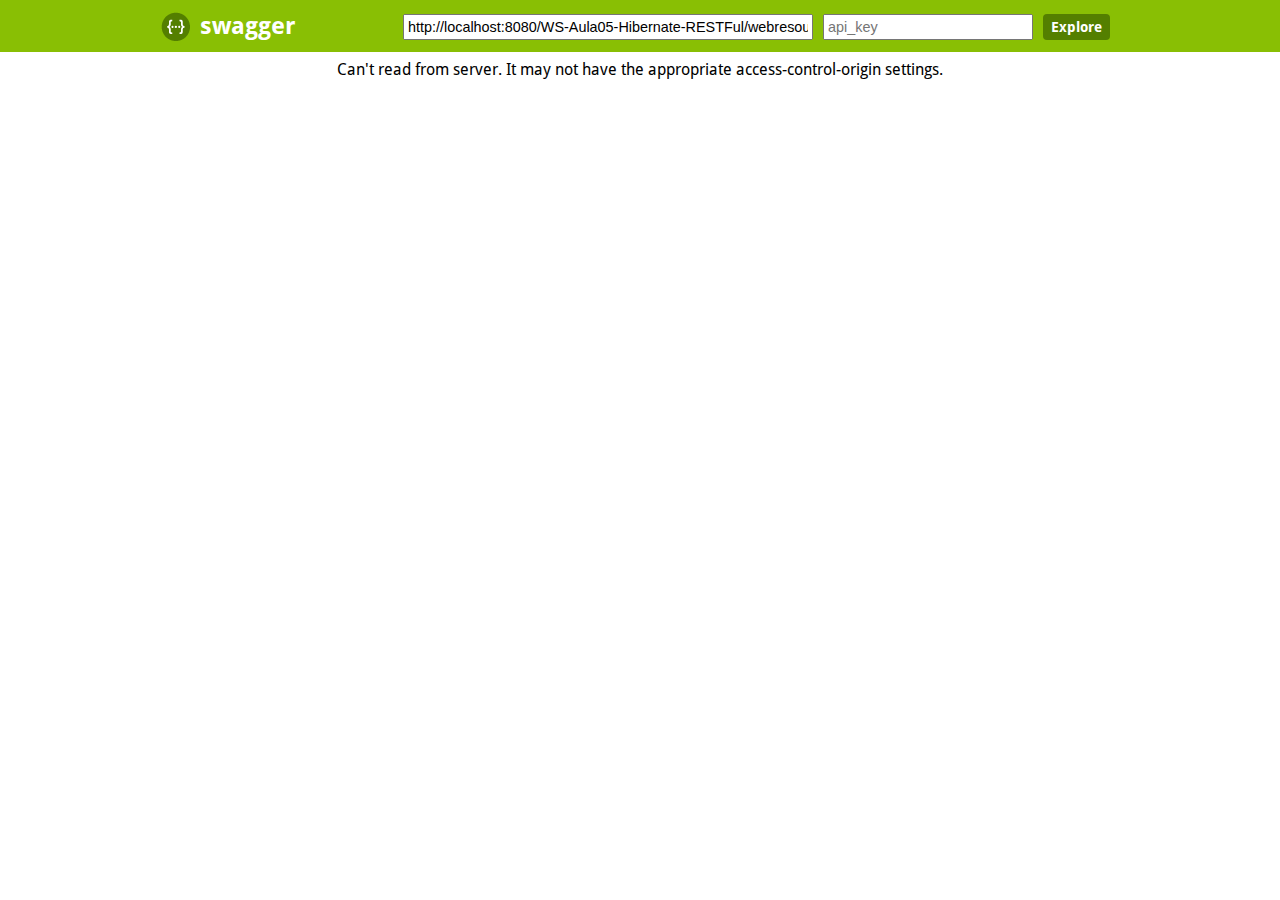
==== pswot-cloud-projects/pswot-cloud-web-swaggerui/index.html @ 50c23395 "Add Swagger UI for PSWoT project; Tests and bug resolutions for Swagger core in Glassfish 4.1." ====
<!DOCTYPE html>
<html>
<head>
  <meta charset="UTF-8">
  <title>Swagger UI</title>
  <link rel="icon" type="image/png" href="images/favicon-32x32.png" sizes="32x32" />
  <link rel="icon" type="image/png" href="images/favicon-16x16.png" sizes="16x16" />
  <link href='css/typography.css' media='screen' rel='stylesheet' type='text/css'/>
  <link href='css/reset.css' media='screen' rel='stylesheet' type='text/css'/>
  <link href='css/screen.css' media='screen' rel='stylesheet' type='text/css'/>
  <link href='css/reset.css' media='print' rel='stylesheet' type='text/css'/>
  <link href='css/print.css' media='print' rel='stylesheet' type='text/css'/>
  <script src='lib/jquery-1.8.0.min.js' type='text/javascript'></script>
  <script src='lib/jquery.slideto.min.js' type='text/javascript'></script>
  <script src='lib/jquery.wiggle.min.js' type='text/javascript'></script>
  <script src='lib/jquery.ba-bbq.min.js' type='text/javascript'></script>
  <script src='lib/handlebars-2.0.0.js' type='text/javascript'></script>
  <script src='lib/underscore-min.js' type='text/javascript'></script>
  <script src='lib/backbone-min.js' type='text/javascript'></script>
  <script src='swagger-ui.js' type='text/javascript'></script>
  <script src='lib/highlight.7.3.pack.js' type='text/javascript'></script>
  <script src='lib/jsoneditor.min.js' type='text/javascript'></script>
  <script src='lib/marked.js' type='text/javascript'></script>
  <script src='lib/swagger-oauth.js' type='text/javascript'></script>

  <!-- Some basic translations -->
  <!-- <script src='lang/translator.js' type='text/javascript'></script> -->
  <!-- <script src='lang/ru.js' type='text/javascript'></script> -->
  <!-- <script src='lang/en.js' type='text/javascript'></script> -->

  <script type="text/javascript">
    $(function () {
      var url = window.location.search.match(/url=([^&]+)/);
      if (url && url.length > 1) {
        url = decodeURIComponent(url[1]);
      } else {
        url = "http://localhost:8080/WS-Aula05-Hibernate-RESTFul/webresources/swagger.json";
      }

      // Pre load translate...
      if(window.SwaggerTranslator) {
        window.SwaggerTranslator.translate();
      }
      window.swaggerUi = new SwaggerUi({
        url: url,
        dom_id: "swagger-ui-container",
        supportedSubmitMethods: ['get', 'post', 'put', 'delete', 'patch'],
        onComplete: function(swaggerApi, swaggerUi){
          if(typeof initOAuth == "function") {
            initOAuth({
              clientId: "your-client-id",
              clientSecret: "your-client-secret-if-required",
              realm: "your-realms",
              appName: "your-app-name", 
              scopeSeparator: ",",
              additionalQueryStringParams: {}
            });
          }

          if(window.SwaggerTranslator) {
            window.SwaggerTranslator.translate();
          }

          $('pre code').each(function(i, e) {
            hljs.highlightBlock(e)
          });

          addApiKeyAuthorization();
        },
        onFailure: function(data) {
          log("Unable to Load SwaggerUI");
        },
        docExpansion: "none",
        jsonEditor: false,
        apisSorter: "alpha",
        defaultModelRendering: 'schema',
        showRequestHeaders: false
      });

      function addApiKeyAuthorization(){
        var key = encodeURIComponent($('#input_apiKey')[0].value);
        if(key && key.trim() != "") {
            var apiKeyAuth = new SwaggerClient.ApiKeyAuthorization("api_key", key, "query");
            window.swaggerUi.api.clientAuthorizations.add("api_key", apiKeyAuth);
            log("added key " + key);
        }
      }

      $('#input_apiKey').change(addApiKeyAuthorization);

      // if you have an apiKey you would like to pre-populate on the page for demonstration purposes...
      /*
        var apiKey = "myApiKeyXXXX123456789";
        $('#input_apiKey').val(apiKey);
      */

      window.swaggerUi.load();

      function log() {
        if ('console' in window) {
          console.log.apply(console, arguments);
        }
      }
  });
  </script>
</head>

<body class="swagger-section">
<div id='header'>
  <div class="swagger-ui-wrap">
    <a id="logo" href="http://swagger.io">swagger</a>
    <form id='api_selector'>
      <div class='input'><input placeholder="http://example.com/api" id="input_baseUrl" name="baseUrl" type="text"/></div>
      <div class='input'><input placeholder="api_key" id="input_apiKey" name="apiKey" type="text"/></div>
      <div class='input'><a id="explore" href="#" data-sw-translate>Explore</a></div>
    </form>
  </div>
</div>

<div id="message-bar" class="swagger-ui-wrap" data-sw-translate>&nbsp;</div>
<div id="swagger-ui-container" class="swagger-ui-wrap"></div>
</body>
</html>
---- pswot-cloud-projects/pswot-cloud-web-swaggerui/css/typography.css ----
/* Google Font's Droid Sans */
@font-face {
  font-family: 'Droid Sans';
  font-style: normal;
  font-weight: 400;
  src: local('Droid Sans'), local('DroidSans'), url('../fonts/DroidSans.ttf') format('truetype');
}
/* Google Font's Droid Sans Bold */
@font-face {
  font-family: 'Droid Sans';
  font-style: normal;
  font-weight: 700;
  src: local('Droid Sans Bold'), local('DroidSans-Bold'), url('../fonts/DroidSans-Bold.ttf') format('truetype');
}
---- pswot-cloud-projects/pswot-cloud-web-swaggerui/css/screen.css ----
/* Original style from softwaremaniacs.org (c) Ivan Sagalaev <Maniac@SoftwareManiacs.Org> */
.swagger-section pre code {
  display: block;
  padding: 0.5em;
  background: #F0F0F0;
}
.swagger-section pre code,
.swagger-section pre .subst,
.swagger-section pre .tag .title,
.swagger-section pre .lisp .title,
.swagger-section pre .clojure .built_in,
.swagger-section pre .nginx .title {
  color: black;
}
.swagger-section pre .string,
.swagger-section pre .title,
.swagger-section pre .constant,
.swagger-section pre .parent,
.swagger-section pre .tag .value,
.swagger-section pre .rules .value,
.swagger-section pre .rules .value .number,
.swagger-section pre .preprocessor,
.swagger-section pre .ruby .symbol,
.swagger-section pre .ruby .symbol .string,
.swagger-section pre .aggregate,
.swagger-section pre .template_tag,
.swagger-section pre .django .variable,
.swagger-section pre .smalltalk .class,
.swagger-section pre .addition,
.swagger-section pre .flow,
.swagger-section pre .stream,
.swagger-section pre .bash .variable,
.swagger-section pre .apache .tag,
.swagger-section pre .apache .cbracket,
.swagger-section pre .tex .command,
.swagger-section pre .tex .special,
.swagger-section pre .erlang_repl .function_or_atom,
.swagger-section pre .markdown .header {
  color: #800;
}
.swagger-section pre .comment,
.swagger-section pre .annotation,
.swagger-section pre .template_comment,
.swagger-section pre .diff .header,
.swagger-section pre .chunk,
.swagger-section pre .markdown .blockquote {
  color: #888;
}
.swagger-section pre .number,
.swagger-section pre .date,
.swagger-section pre .regexp,
.swagger-section pre .literal,
.swagger-section pre .smalltalk .symbol,
.swagger-section pre .smalltalk .char,
.swagger-section pre .go .constant,
.swagger-section pre .change,
.swagger-section pre .markdown .bullet,
.swagger-section pre .markdown .link_url {
  color: #080;
}
.swagger-section pre .label,
.swagger-section pre .javadoc,
.swagger-section pre .ruby .string,
.swagger-section pre .decorator,
.swagger-section pre .filter .argument,
.swagger-section pre .localvars,
.swagger-section pre .array,
.swagger-section pre .attr_selector,
.swagger-section pre .important,
.swagger-section pre .pseudo,
.swagger-section pre .pi,
.swagger-section pre .doctype,
.swagger-section pre .deletion,
.swagger-section pre .envvar,
.swagger-section pre .shebang,
.swagger-section pre .apache .sqbracket,
.swagger-section pre .nginx .built_in,
.swagger-section pre .tex .formula,
.swagger-section pre .erlang_repl .reserved,
.swagger-section pre .prompt,
.swagger-section pre .markdown .link_label,
.swagger-section pre .vhdl .attribute,
.swagger-section pre .clojure .attribute,
.swagger-section pre .coffeescript .property {
  color: #8888ff;
}
.swagger-section pre .keyword,
.swagger-section pre .id,
.swagger-section pre .phpdoc,
.swagger-section pre .title,
.swagger-section pre .built_in,
.swagger-section pre .aggregate,
.swagger-section pre .css .tag,
.swagger-section pre .javadoctag,
.swagger-section pre .phpdoc,
.swagger-section pre .yardoctag,
.swagger-section pre .smalltalk .class,
.swagger-section pre .winutils,
.swagger-section pre .bash .variable,
.swagger-section pre .apache .tag,
.swagger-section pre .go .typename,
.swagger-section pre .tex .command,
.swagger-section pre .markdown .strong,
.swagger-section pre .request,
.swagger-section pre .status {
  font-weight: bold;
}
.swagger-section pre .markdown .emphasis {
  font-style: italic;
}
.swagger-section pre .nginx .built_in {
  font-weight: normal;
}
.swagger-section pre .coffeescript .javascript,
.swagger-section pre .javascript .xml,
.swagger-section pre .tex .formula,
.swagger-section pre .xml .javascript,
.swagger-section pre .xml .vbscript,
.swagger-section pre .xml .css,
.swagger-section pre .xml .cdata {
  opacity: 0.5;
}
.swagger-section .swagger-ui-wrap {
  line-height: 1;
  font-family: "Droid Sans", sans-serif;
  max-width: 960px;
  margin-left: auto;
  margin-right: auto;
  /* JSONEditor specific styling */
}
.swagger-section .swagger-ui-wrap b,
.swagger-section .swagger-ui-wrap strong {
  font-family: "Droid Sans", sans-serif;
  font-weight: bold;
}
.swagger-section .swagger-ui-wrap q,
.swagger-section .swagger-ui-wrap blockquote {
  quotes: none;
}
.swagger-section .swagger-ui-wrap p {
  line-height: 1.4em;
  padding: 0 0 10px;
  color: #333333;
}
.swagger-section .swagger-ui-wrap q:before,
.swagger-section .swagger-ui-wrap q:after,
.swagger-section .swagger-ui-wrap blockquote:before,
.swagger-section .swagger-ui-wrap blockquote:after {
  content: none;
}
.swagger-section .swagger-ui-wrap .heading_with_menu h1,
.swagger-section .swagger-ui-wrap .heading_with_menu h2,
.swagger-section .swagger-ui-wrap .heading_with_menu h3,
.swagger-section .swagger-ui-wrap .heading_with_menu h4,
.swagger-section .swagger-ui-wrap .heading_with_menu h5,
.swagger-section .swagger-ui-wrap .heading_with_menu h6 {
  display: block;
  clear: none;
  float: left;
  -moz-box-sizing: border-box;
  -webkit-box-sizing: border-box;
  -ms-box-sizing: border-box;
  box-sizing: border-box;
  width: 60%;
}
.swagger-section .swagger-ui-wrap table {
  border-collapse: collapse;
  border-spacing: 0;
}
.swagger-section .swagger-ui-wrap table thead tr th {
  padding: 5px;
  font-size: 0.9em;
  color: #666666;
  border-bottom: 1px solid #999999;
}
.swagger-section .swagger-ui-wrap table tbody tr:last-child td {
  border-bottom: none;
}
.swagger-section .swagger-ui-wrap table tbody tr.offset {
  background-color: #f0f0f0;
}
.swagger-section .swagger-ui-wrap table tbody tr td {
  padding: 6px;
  font-size: 0.9em;
  border-bottom: 1px solid #cccccc;
  vertical-align: top;
  line-height: 1.3em;
}
.swagger-section .swagger-ui-wrap ol {
  margin: 0px 0 10px;
  padding: 0 0 0 18px;
  list-style-type: decimal;
}
.swagger-section .swagger-ui-wrap ol li {
  padding: 5px 0px;
  font-size: 0.9em;
  color: #333333;
}
.swagger-section .swagger-ui-wrap ol,
.swagger-section .swagger-ui-wrap ul {
  list-style: none;
}
.swagger-section .swagger-ui-wrap h1 a,
.swagger-section .swagger-ui-wrap h2 a,
.swagger-section .swagger-ui-wrap h3 a,
.swagger-section .swagger-ui-wrap h4 a,
.swagger-section .swagger-ui-wrap h5 a,
.swagger-section .swagger-ui-wrap h6 a {
  text-decoration: none;
}
.swagger-section .swagger-ui-wrap h1 a:hover,
.swagger-section .swagger-ui-wrap h2 a:hover,
.swagger-section .swagger-ui-wrap h3 a:hover,
.swagger-section .swagger-ui-wrap h4 a:hover,
.swagger-section .swagger-ui-wrap h5 a:hover,
.swagger-section .swagger-ui-wrap h6 a:hover {
  text-decoration: underline;
}
.swagger-section .swagger-ui-wrap h1 span.divider,
.swagger-section .swagger-ui-wrap h2 span.divider,
.swagger-section .swagger-ui-wrap h3 span.divider,
.swagger-section .swagger-ui-wrap h4 span.divider,
.swagger-section .swagger-ui-wrap h5 span.divider,
.swagger-section .swagger-ui-wrap h6 span.divider {
  color: #aaaaaa;
}
.swagger-section .swagger-ui-wrap a {
  color: #547f00;
}
.swagger-section .swagger-ui-wrap a img {
  border: none;
}
.swagger-section .swagger-ui-wrap article,
.swagger-section .swagger-ui-wrap aside,
.swagger-section .swagger-ui-wrap details,
.swagger-section .swagger-ui-wrap figcaption,
.swagger-section .swagger-ui-wrap figure,
.swagger-section .swagger-ui-wrap footer,
.swagger-section .swagger-ui-wrap header,
.swagger-section .swagger-ui-wrap hgroup,
.swagger-section .swagger-ui-wrap menu,
.swagger-section .swagger-ui-wrap nav,
.swagger-section .swagger-ui-wrap section,
.swagger-section .swagger-ui-wrap summary {
  display: block;
}
.swagger-section .swagger-ui-wrap pre {
  font-family: "Anonymous Pro", "Menlo", "Consolas", "Bitstream Vera Sans Mono", "Courier New", monospace;
  background-color: #fcf6db;
  border: 1px solid #e5e0c6;
  padding: 10px;
}
.swagger-section .swagger-ui-wrap pre code {
  line-height: 1.6em;
  background: none;
}
.swagger-section .swagger-ui-wrap .content > .content-type > div > label {
  clear: both;
  display: block;
  color: #0F6AB4;
  font-size: 1.1em;
  margin: 0;
  padding: 15px 0 5px;
}
.swagger-section .swagger-ui-wrap .content pre {
  font-size: 12px;
  margin-top: 5px;
  padding: 5px;
}
.swagger-section .swagger-ui-wrap .icon-btn {
  cursor: pointer;
}
.swagger-section .swagger-ui-wrap .info_title {
  padding-bottom: 10px;
  font-weight: bold;
  font-size: 25px;
}
.swagger-section .swagger-ui-wrap .footer {
  margin-top: 20px;
}
.swagger-section .swagger-ui-wrap p.big,
.swagger-section .swagger-ui-wrap div.big p {
  font-size: 1em;
  margin-bottom: 10px;
}
.swagger-section .swagger-ui-wrap form.fullwidth ol li.string input,
.swagger-section .swagger-ui-wrap form.fullwidth ol li.url input,
.swagger-section .swagger-ui-wrap form.fullwidth ol li.text textarea,
.swagger-section .swagger-ui-wrap form.fullwidth ol li.numeric input {
  width: 500px !important;
}
.swagger-section .swagger-ui-wrap .info_license {
  padding-bottom: 5px;
}
.swagger-section .swagger-ui-wrap .info_tos {
  padding-bottom: 5px;
}
.swagger-section .swagger-ui-wrap .message-fail {
  color: #cc0000;
}
.swagger-section .swagger-ui-wrap .info_url {
  padding-bottom: 5px;
}
.swagger-section .swagger-ui-wrap .info_email {
  padding-bottom: 5px;
}
.swagger-section .swagger-ui-wrap .info_name {
  padding-bottom: 5px;
}
.swagger-section .swagger-ui-wrap .info_description {
  padding-bottom: 10px;
  font-size: 15px;
}
.swagger-section .swagger-ui-wrap .markdown ol li,
.swagger-section .swagger-ui-wrap .markdown ul li {
  padding: 3px 0px;
  line-height: 1.4em;
  color: #333333;
}
.swagger-section .swagger-ui-wrap form.formtastic fieldset.inputs ol li.string input,
.swagger-section .swagger-ui-wrap form.formtastic fieldset.inputs ol li.url input,
.swagger-section .swagger-ui-wrap form.formtastic fieldset.inputs ol li.numeric input {
  display: block;
  padding: 4px;
  width: auto;
  clear: both;
}
.swagger-section .swagger-ui-wrap form.formtastic fieldset.inputs ol li.string input.title,
.swagger-section .swagger-ui-wrap form.formtastic fieldset.inputs ol li.url input.title,
.swagger-section .swagger-ui-wrap form.formtastic fieldset.inputs ol li.numeric input.title {
  font-size: 1.3em;
}
.swagger-section .swagger-ui-wrap table.fullwidth {
  width: 100%;
}
.swagger-section .swagger-ui-wrap .model-signature {
  font-family: "Droid Sans", sans-serif;
  font-size: 1em;
  line-height: 1.5em;
}
.swagger-section .swagger-ui-wrap .model-signature .signature-nav a {
  text-decoration: none;
  color: #AAA;
}
.swagger-section .swagger-ui-wrap .model-signature .signature-nav a:hover {
  text-decoration: underline;
  color: black;
}
.swagger-section .swagger-ui-wrap .model-signature .signature-nav .selected {
  color: black;
  text-decoration: none;
}
.swagger-section .swagger-ui-wrap .model-signature .propType {
  color: #5555aa;
}
.swagger-section .swagger-ui-wrap .model-signature pre:hover {
  background-color: #ffffdd;
}
.swagger-section .swagger-ui-wrap .model-signature pre {
  font-size: .85em;
  line-height: 1.2em;
  overflow: auto;
  max-height: 200px;
  cursor: pointer;
}
.swagger-section .swagger-ui-wrap .model-signature ul.signature-nav {
  display: block;
  margin: 0;
  padding: 0;
}
.swagger-section .swagger-ui-wrap .model-signature ul.signature-nav li:last-child {
  padding-right: 0;
  border-right: none;
}
.swagger-section .swagger-ui-wrap .model-signature ul.signature-nav li {
  float: left;
  margin: 0 5px 5px 0;
  padding: 2px 5px 2px 0;
  border-right: 1px solid #ddd;
}
.swagger-section .swagger-ui-wrap .model-signature .propOpt {
  color: #555;
}
.swagger-section .swagger-ui-wrap .model-signature .snippet small {
  font-size: 0.75em;
}
.swagger-section .swagger-ui-wrap .model-signature .propOptKey {
  font-style: italic;
}
.swagger-section .swagger-ui-wrap .model-signature .description .strong {
  font-weight: bold;
  color: #000;
  font-size: .9em;
}
.swagger-section .swagger-ui-wrap .model-signature .description div {
  font-size: 0.9em;
  line-height: 1.5em;
  margin-left: 1em;
}
.swagger-section .swagger-ui-wrap .model-signature .description .stronger {
  font-weight: bold;
  color: #000;
}
.swagger-section .swagger-ui-wrap .model-signature .description .propWrap .optionsWrapper {
  border-spacing: 0;
  position: absolute;
  background-color: #ffffff;
  border: 1px solid #bbbbbb;
  display: none;
  font-size: 11px;
  max-width: 400px;
  line-height: 30px;
  color: black;
  padding: 5px;
  margin-left: 10px;
}
.swagger-section .swagger-ui-wrap .model-signature .description .propWrap .optionsWrapper th {
  text-align: center;
  background-color: #eeeeee;
  border: 1px solid #bbbbbb;
  font-size: 11px;
  color: #666666;
  font-weight: bold;
  padding: 5px;
  line-height: 15px;
}
.swagger-section .swagger-ui-wrap .model-signature .description .propWrap .optionsWrapper .optionName {
  font-weight: bold;
}
.swagger-section .swagger-ui-wrap .model-signature .description .propDesc.markdown > p:first-child,
.swagger-section .swagger-ui-wrap .model-signature .description .propDesc.markdown > p:last-child {
  display: inline;
}
.swagger-section .swagger-ui-wrap .model-signature .description .propDesc.markdown > p:not(:first-child):before {
  display: block;
  content: '';
}
.swagger-section .swagger-ui-wrap .model-signature .description span:last-of-type.propDesc.markdown > p:only-child {
  margin-right: -3px;
}
.swagger-section .swagger-ui-wrap .model-signature .propName {
  font-weight: bold;
}
.swagger-section .swagger-ui-wrap .model-signature .signature-container {
  clear: both;
}
.swagger-section .swagger-ui-wrap .body-textarea {
  width: 300px;
  height: 100px;
  border: 1px solid #aaa;
}
.swagger-section .swagger-ui-wrap .markdown p code,
.swagger-section .swagger-ui-wrap .markdown li code {
  font-family: "Anonymous Pro", "Menlo", "Consolas", "Bitstream Vera Sans Mono", "Courier New", monospace;
  background-color: #f0f0f0;
  color: black;
  padding: 1px 3px;
}
.swagger-section .swagger-ui-wrap .required {
  font-weight: bold;
}
.swagger-section .swagger-ui-wrap .editor_holder {
  font-family: "Anonymous Pro", "Menlo", "Consolas", "Bitstream Vera Sans Mono", "Courier New", monospace;
  font-size: 0.9em;
}
.swagger-section .swagger-ui-wrap .editor_holder label {
  font-weight: normal!important;
  /* JSONEditor uses bold by default for all labels, we revert that back to normal to not give the impression that by default fields are required */
}
.swagger-section .swagger-ui-wrap .editor_holder label.required {
  font-weight: bold!important;
}
.swagger-section .swagger-ui-wrap input.parameter {
  width: 300px;
  border: 1px solid #aaa;
}
.swagger-section .swagger-ui-wrap h1 {
  color: black;
  font-size: 1.5em;
  line-height: 1.3em;
  padding: 10px 0 10px 0;
  font-family: "Droid Sans", sans-serif;
  font-weight: bold;
}
.swagger-section .swagger-ui-wrap .heading_with_menu {
  float: none;
  clear: both;
  overflow: hidden;
  display: block;
}
.swagger-section .swagger-ui-wrap .heading_with_menu ul {
  display: block;
  clear: none;
  float: right;
  -moz-box-sizing: border-box;
  -webkit-box-sizing: border-box;
  -ms-box-sizing: border-box;
  box-sizing: border-box;
  margin-top: 10px;
}
.swagger-section .swagger-ui-wrap h2 {
  color: black;
  font-size: 1.3em;
  padding: 10px 0 10px 0;
}
.swagger-section .swagger-ui-wrap h2 a {
  color: black;
}
.swagger-section .swagger-ui-wrap h2 span.sub {
  font-size: 0.7em;
  color: #999999;
  font-style: italic;
}
.swagger-section .swagger-ui-wrap h2 span.sub a {
  color: #777777;
}
.swagger-section .swagger-ui-wrap span.weak {
  color: #666666;
}
.swagger-section .swagger-ui-wrap .message-success {
  color: #89BF04;
}
.swagger-section .swagger-ui-wrap caption,
.swagger-section .swagger-ui-wrap th,
.swagger-section .swagger-ui-wrap td {
  text-align: left;
  font-weight: normal;
  vertical-align: middle;
}
.swagger-section .swagger-ui-wrap .code {
  font-family: "Anonymous Pro", "Menlo", "Consolas", "Bitstream Vera Sans Mono", "Courier New", monospace;
}
.swagger-section .swagger-ui-wrap form.formtastic fieldset.inputs ol li.text textarea {
  font-family: "Droid Sans", sans-serif;
  height: 250px;
  padding: 4px;
  display: block;
  clear: both;
}
.swagger-section .swagger-ui-wrap form.formtastic fieldset.inputs ol li.select select {
  display: block;
  clear: both;
}
.swagger-section .swagger-ui-wrap form.formtastic fieldset.inputs ol li.boolean {
  float: none;
  clear: both;
  overflow: hidden;
  display: block;
}
.swagger-section .swagger-ui-wrap form.formtastic fieldset.inputs ol li.boolean label {
  display: block;
  float: left;
  clear: none;
  margin: 0;
  padding: 0;
}
.swagger-section .swagger-ui-wrap form.formtastic fieldset.inputs ol li.boolean input {
  display: block;
  float: left;
  clear: none;
  margin: 0 5px 0 0;
}
.swagger-section .swagger-ui-wrap form.formtastic fieldset.inputs ol li.required label {
  color: black;
}
.swagger-section .swagger-ui-wrap form.formtastic fieldset.inputs ol li label {
  display: block;
  clear: both;
  width: auto;
  padding: 0 0 3px;
  color: #666666;
}
.swagger-section .swagger-ui-wrap form.formtastic fieldset.inputs ol li label abbr {
  padding-left: 3px;
  color: #888888;
}
.swagger-section .swagger-ui-wrap form.formtastic fieldset.inputs ol li p.inline-hints {
  margin-left: 0;
  font-style: italic;
  font-size: 0.9em;
  margin: 0;
}
.swagger-section .swagger-ui-wrap form.formtastic fieldset.buttons {
  margin: 0;
  padding: 0;
}
.swagger-section .swagger-ui-wrap span.blank,
.swagger-section .swagger-ui-wrap span.empty {
  color: #888888;
  font-style: italic;
}
.swagger-section .swagger-ui-wrap .markdown h3 {
  color: #547f00;
}
.swagger-section .swagger-ui-wrap .markdown h4 {
  color: #666666;
}
.swagger-section .swagger-ui-wrap .markdown pre {
  font-family: "Anonymous Pro", "Menlo", "Consolas", "Bitstream Vera Sans Mono", "Courier New", monospace;
  background-color: #fcf6db;
  border: 1px solid #e5e0c6;
  padding: 10px;
  margin: 0 0 10px 0;
}
.swagger-section .swagger-ui-wrap .markdown pre code {
  line-height: 1.6em;
}
.swagger-section .swagger-ui-wrap div.gist {
  margin: 20px 0 25px 0 !important;
}
.swagger-section .swagger-ui-wrap ul#resources {
  font-family: "Droid Sans", sans-serif;
  font-size: 0.9em;
}
.swagger-section .swagger-ui-wrap ul#resources li.resource {
  border-bottom: 1px solid #dddddd;
}
.swagger-section .swagger-ui-wrap ul#resources li.resource:hover div.heading h2 a,
.swagger-section .swagger-ui-wrap ul#resources li.resource.active div.heading h2 a {
  color: black;
}
.swagger-section .swagger-ui-wrap ul#resources li.resource:hover div.heading ul.options li a,
.swagger-section .swagger-ui-wrap ul#resources li.resource.active div.heading ul.options li a {
  color: #555555;
}
.swagger-section .swagger-ui-wrap ul#resources li.resource:last-child {
  border-bottom: none;
}
.swagger-section .swagger-ui-wrap ul#resources li.resource div.heading {
  border: 1px solid transparent;
  float: none;
  clear: both;
  overflow: hidden;
  display: block;
}
.swagger-section .swagger-ui-wrap ul#resources li.resource div.heading ul.options {
  overflow: hidden;
  padding: 0;
  display: block;
  clear: none;
  float: right;
  margin: 14px 10px 0 0;
}
.swagger-section .swagger-ui-wrap ul#resources li.resource div.heading ul.options li {
  float: left;
  clear: none;
  margin: 0;
  padding: 2px 10px;
  border-right: 1px solid #dddddd;
  color: #666666;
  font-size: 0.9em;
}
.swagger-section .swagger-ui-wrap ul#resources li.resource div.heading ul.options li a {
  color: #aaaaaa;
  text-decoration: none;
}
.swagger-section .swagger-ui-wrap ul#resources li.resource div.heading ul.options li a:hover {
  text-decoration: underline;
  color: black;
}
.swagger-section .swagger-ui-wrap ul#resources li.resource div.heading ul.options li a:hover,
.swagger-section .swagger-ui-wrap ul#resources li.resource div.heading ul.options li a:active,
.swagger-section .swagger-ui-wrap ul#resources li.resource div.heading ul.options li a.active {
  text-decoration: underline;
}
.swagger-section .swagger-ui-wrap ul#resources li.resource div.heading ul.options li:first-child,
.swagger-section .swagger-ui-wrap ul#resources li.resource div.heading ul.options li.first {
  padding-left: 0;
}
.swagger-section .swagger-ui-wrap ul#resources li.resource div.heading ul.options li:last-child,
.swagger-section .swagger-ui-wrap ul#resources li.resource div.heading ul.options li.last {
  padding-right: 0;
  border-right: none;
}
.swagger-section .swagger-ui-wrap ul#resources li.resource div.heading ul.options:first-child,
.swagger-section .swagger-ui-wrap ul#resources li.resource div.heading ul.options.first {
  padding-left: 0;
}
.swagger-section .swagger-ui-wrap ul#resources li.resource div.heading h2 {
  color: #999999;
  padding-left: 0;
  display: block;
  clear: none;
  float: left;
  font-family: "Droid Sans", sans-serif;
  font-weight: bold;
}
.swagger-section .swagger-ui-wrap ul#resources li.resource div.heading h2 a {
  color: #999999;
}
.swagger-section .swagger-ui-wrap ul#resources li.resource div.heading h2 a:hover {
  color: black;
}
.swagger-section .swagger-ui-wrap ul#resources li.resource ul.endpoints li.endpoint ul.operations li.operation {
  float: none;
  clear: both;
  overflow: hidden;
  display: block;
  margin: 0 0 10px;
  padding: 0;
}
.swagger-section .swagger-ui-wrap ul#resources li.resource ul.endpoints li.endpoint ul.operations li.operation div.heading {
  float: none;
  clear: both;
  overflow: hidden;
  display: block;
  margin: 0;
  padding: 0;
}
.swagger-section .swagger-ui-wrap ul#resources li.resource ul.endpoints li.endpoint ul.operations li.operation div.heading h3 {
  display: block;
  clear: none;
  float: left;
  width: auto;
  margin: 0;
  padding: 0;
  line-height: 1.1em;
  color: black;
}
.swagger-section .swagger-ui-wrap ul#resources li.resource ul.endpoints li.endpoint ul.operations li.operation div.heading h3 span.path {
  padding-left: 10px;
}
.swagger-section .swagger-ui-wrap ul#resources li.resource ul.endpoints li.endpoint ul.operations li.operation div.heading h3 span.path a {
  color: black;
  text-decoration: none;
}
.swagger-section .swagger-ui-wrap ul#resources li.resource ul.endpoints li.endpoint ul.operations li.operation div.heading h3 span.path a:hover {
  text-decoration: underline;
}
.swagger-section .swagger-ui-wrap ul#resources li.resource ul.endpoints li.endpoint ul.operations li.operation div.heading h3 span.http_method a {
  text-transform: uppercase;
  text-decoration: none;
  color: white;
  display: inline-block;
  width: 50px;
  font-size: 0.7em;
  text-align: center;
  padding: 7px 0 4px;
  -moz-border-radius: 2px;
  -webkit-border-radius: 2px;
  -o-border-radius: 2px;
  -ms-border-radius: 2px;
  -khtml-border-radius: 2px;
  border-radius: 2px;
}
.swagger-section .swagger-ui-wrap ul#resources li.resource ul.endpoints li.endpoint ul.operations li.operation div.heading h3 span {
  margin: 0;
  padding: 0;
}
.swagger-section .swagger-ui-wrap ul#resources li.resource ul.endpoints li.endpoint ul.operations li.operation div.heading ul.options {
  overflow: hidden;
  padding: 0;
  display: block;
  clear: none;
  float: right;
  margin: 6px 10px 0 0;
}
.swagger-section .swagger-ui-wrap ul#resources li.resource ul.endpoints li.endpoint ul.operations li.operation div.heading ul.options li {
  float: left;
  clear: none;
  margin: 0;
  padding: 2px 10px;
  font-size: 0.9em;
}
.swagger-section .swagger-ui-wrap ul#resources li.resource ul.endpoints li.endpoint ul.operations li.operation div.heading ul.options li a {
  text-decoration: none;
}
.swagger-section .swagger-ui-wrap ul#resources li.resource ul.endpoints li.endpoint ul.operations li.operation div.heading ul.options li.access {
  color: black;
}
.swagger-section .swagger-ui-wrap ul#resources li.resource ul.endpoints li.endpoint ul.operations li.operation div.content {
  border-top: none;
  padding: 10px;
  -moz-border-radius-bottomleft: 6px;
  -webkit-border-bottom-left-radius: 6px;
  -o-border-bottom-left-radius: 6px;
  -ms-border-bottom-left-radius: 6px;
  -khtml-border-bottom-left-radius: 6px;
  border-bottom-left-radius: 6px;
  -moz-border-radius-bottomright: 6px;
  -webkit-border-bottom-right-radius: 6px;
  -o-border-bottom-right-radius: 6px;
  -ms-border-bottom-right-radius: 6px;
  -khtml-border-bottom-right-radius: 6px;
  border-bottom-right-radius: 6px;
  margin: 0 0 20px;
}
.swagger-section .swagger-ui-wrap ul#resources li.resource ul.endpoints li.endpoint ul.operations li.operation div.content h4 {
  font-size: 1.1em;
  margin: 0;
  padding: 15px 0 5px;
}
.swagger-section .swagger-ui-wrap ul#resources li.resource ul.endpoints li.endpoint ul.operations li.operation div.content div.sandbox_header {
  float: none;
  clear: both;
  overflow: hidden;
  display: block;
}
.swagger-section .swagger-ui-wrap ul#resources li.resource ul.endpoints li.endpoint ul.operations li.operation div.content div.sandbox_header a {
  padding: 4px 0 0 10px;
  display: inline-block;
  font-size: 0.9em;
}
.swagger-section .swagger-ui-wrap ul#resources li.resource ul.endpoints li.endpoint ul.operations li.operation div.content div.sandbox_header input.submit {
  display: block;
  clear: none;
  float: left;
  padding: 6px 8px;
}
.swagger-section .swagger-ui-wrap ul#resources li.resource ul.endpoints li.endpoint ul.operations li.operation div.content div.sandbox_header span.response_throbber {
  background-image: url('../images/throbber.gif');
  width: 128px;
  height: 16px;
  display: block;
  clear: none;
  float: right;
}
.swagger-section .swagger-ui-wrap ul#resources li.resource ul.endpoints li.endpoint ul.operations li.operation div.content form input[type='text'].error {
  outline: 2px solid black;
  outline-color: #cc0000;
}
.swagger-section .swagger-ui-wrap ul#resources li.resource ul.endpoints li.endpoint ul.operations li.operation div.content form select[name='parameterContentType'] {
  max-width: 300px;
}
.swagger-section .swagger-ui-wrap ul#resources li.resource ul.endpoints li.endpoint ul.operations li.operation div.content div.response div.block pre {
  font-family: "Anonymous Pro", "Menlo", "Consolas", "Bitstream Vera Sans Mono", "Courier New", monospace;
  padding: 10px;
  font-size: 0.9em;
  max-height: 400px;
  overflow-y: auto;
}
.swagger-section .swagger-ui-wrap ul#resources li.resource ul.endpoints li.endpoint ul.operations li.operation.put div.heading {
  background-color: #f9f2e9;
  border: 1px solid #f0e0ca;
}
.swagger-section .swagger-ui-wrap ul#resources li.resource ul.endpoints li.endpoint ul.operations li.operation.put div.heading h3 span.http_method a {
  background-color: #c5862b;
}
.swagger-section .swagger-ui-wrap ul#resources li.resource ul.endpoints li.endpoint ul.operations li.operation.put div.heading ul.options li {
  border-right: 1px solid #dddddd;
  border-right-color: #f0e0ca;
  color: #c5862b;
}
.swagger-section .swagger-ui-wrap ul#resources li.resource ul.endpoints li.endpoint ul.operations li.operation.put div.heading ul.options li a {
  color: #c5862b;
}
.swagger-section .swagger-ui-wrap ul#resources li.resource ul.endpoints li.endpoint ul.operations li.operation.put div.content {
  background-color: #faf5ee;
  border: 1px solid #f0e0ca;
}
.swagger-section .swagger-ui-wrap ul#resources li.resource ul.endpoints li.endpoint ul.operations li.operation.put div.content h4 {
  color: #c5862b;
}
.swagger-section .swagger-ui-wrap ul#resources li.resource ul.endpoints li.endpoint ul.operations li.operation.put div.content div.sandbox_header a {
  color: #dcb67f;
}
.swagger-section .swagger-ui-wrap ul#resources li.resource ul.endpoints li.endpoint ul.operations li.operation.head div.heading {
  background-color: #fcffcd;
  border: 1px solid black;
  border-color: #ffd20f;
}
.swagger-section .swagger-ui-wrap ul#resources li.resource ul.endpoints li.endpoint ul.operations li.operation.head div.heading h3 span.http_method a {
  text-transform: uppercase;
  background-color: #ffd20f;
}
.swagger-section .swagger-ui-wrap ul#resources li.resource ul.endpoints li.endpoint ul.operations li.operation.head div.heading ul.options li {
  border-right: 1px solid #dddddd;
  border-right-color: #ffd20f;
  color: #ffd20f;
}
.swagger-section .swagger-ui-wrap ul#resources li.resource ul.endpoints li.endpoint ul.operations li.operation.head div.heading ul.options li a {
  color: #ffd20f;
}
.swagger-section .swagger-ui-wrap ul#resources li.resource ul.endpoints li.endpoint ul.operations li.operation.head div.content {
  background-color: #fcffcd;
  border: 1px solid black;
  border-color: #ffd20f;
}
.swagger-section .swagger-ui-wrap ul#resources li.resource ul.endpoints li.endpoint ul.operations li.operation.head div.content h4 {
  color: #ffd20f;
}
.swagger-section .swagger-ui-wrap ul#resources li.resource ul.endpoints li.endpoint ul.operations li.operation.head div.content div.sandbox_header a {
  color: #6fc992;
}
.swagger-section .swagger-ui-wrap ul#resources li.resource ul.endpoints li.endpoint ul.operations li.operation.delete div.heading {
  background-color: #f5e8e8;
  border: 1px solid #e8c6c7;
}
.swagger-section .swagger-ui-wrap ul#resources li.resource ul.endpoints li.endpoint ul.operations li.operation.delete div.heading h3 span.http_method a {
  text-transform: uppercase;
  background-color: #a41e22;
}
.swagger-section .swagger-ui-wrap ul#resources li.resource ul.endpoints li.endpoint ul.operations li.operation.delete div.heading ul.options li {
  border-right: 1px solid #dddddd;
  border-right-color: #e8c6c7;
  color: #a41e22;
}
.swagger-section .swagger-ui-wrap ul#resources li.resource ul.endpoints li.endpoint ul.operations li.operation.delete div.heading ul.options li a {
  color: #a41e22;
}
.swagger-section .swagger-ui-wrap ul#resources li.resource ul.endpoints li.endpoint ul.operations li.operation.delete div.content {
  background-color: #f7eded;
  border: 1px solid #e8c6c7;
}
.swagger-section .swagger-ui-wrap ul#resources li.resource ul.endpoints li.endpoint ul.operations li.operation.delete div.content h4 {
  color: #a41e22;
}
.swagger-section .swagger-ui-wrap ul#resources li.resource ul.endpoints li.endpoint ul.operations li.operation.delete div.content div.sandbox_header a {
  color: #c8787a;
}
.swagger-section .swagger-ui-wrap ul#resources li.resource ul.endpoints li.endpoint ul.operations li.operation.post div.heading {
  background-color: #e7f6ec;
  border: 1px solid #c3e8d1;
}
.swagger-section .swagger-ui-wrap ul#resources li.resource ul.endpoints li.endpoint ul.operations li.operation.post div.heading h3 span.http_method a {
  background-color: #10a54a;
}
.swagger-section .swagger-ui-wrap ul#resources li.resource ul.endpoints li.endpoint ul.operations li.operation.post div.heading ul.options li {
  border-right: 1px solid #dddddd;
  border-right-color: #c3e8d1;
  color: #10a54a;
}
.swagger-section .swagger-ui-wrap ul#resources li.resource ul.endpoints li.endpoint ul.operations li.operation.post div.heading ul.options li a {
  color: #10a54a;
}
.swagger-section .swagger-ui-wrap ul#resources li.resource ul.endpoints li.endpoint ul.operations li.operation.post div.content {
  background-color: #ebf7f0;
  border: 1px solid #c3e8d1;
}
.swagger-section .swagger-ui-wrap ul#resources li.resource ul.endpoints li.endpoint ul.operations li.operation.post div.content h4 {
  color: #10a54a;
}
.swagger-section .swagger-ui-wrap ul#resources li.resource ul.endpoints li.endpoint ul.operations li.operation.post div.content div.sandbox_header a {
  color: #6fc992;
}
.swagger-section .swagger-ui-wrap ul#resources li.resource ul.endpoints li.endpoint ul.operations li.operation.patch div.heading {
  background-color: #FCE9E3;
  border: 1px solid #F5D5C3;
}
.swagger-section .swagger-ui-wrap ul#resources li.resource ul.endpoints li.endpoint ul.operations li.operation.patch div.heading h3 span.http_method a {
  background-color: #D38042;
}
.swagger-section .swagger-ui-wrap ul#resources li.resource ul.endpoints li.endpoint ul.operations li.operation.patch div.heading ul.options li {
  border-right: 1px solid #dddddd;
  border-right-color: #f0cecb;
  color: #D38042;
}
.swagger-section .swagger-ui-wrap ul#resources li.resource ul.endpoints li.endpoint ul.operations li.operation.patch div.heading ul.options li a {
  color: #D38042;
}
.swagger-section .swagger-ui-wrap ul#resources li.resource ul.endpoints li.endpoint ul.operations li.operation.patch div.content {
  background-color: #faf0ef;
  border: 1px solid #f0cecb;
}
.swagger-section .swagger-ui-wrap ul#resources li.resource ul.endpoints li.endpoint ul.operations li.operation.patch div.content h4 {
  color: #D38042;
}
.swagger-section .swagger-ui-wrap ul#resources li.resource ul.endpoints li.endpoint ul.operations li.operation.patch div.content div.sandbox_header a {
  color: #dcb67f;
}
.swagger-section .swagger-ui-wrap ul#resources li.resource ul.endpoints li.endpoint ul.operations li.operation.get div.heading {
  background-color: #e7f0f7;
  border: 1px solid #c3d9ec;
}
.swagger-section .swagger-ui-wrap ul#resources li.resource ul.endpoints li.endpoint ul.operations li.operation.get div.heading h3 span.http_method a {
  background-color: #0f6ab4;
}
.swagger-section .swagger-ui-wrap ul#resources li.resource ul.endpoints li.endpoint ul.operations li.operation.get div.heading ul.options li {
  border-right: 1px solid #dddddd;
  border-right-color: #c3d9ec;
  color: #0f6ab4;
}
.swagger-section .swagger-ui-wrap ul#resources li.resource ul.endpoints li.endpoint ul.operations li.operation.get div.heading ul.options li a {
  color: #0f6ab4;
}
.swagger-section .swagger-ui-wrap ul#resources li.resource ul.endpoints li.endpoint ul.operations li.operation.get div.content {
  background-color: #ebf3f9;
  border: 1px solid #c3d9ec;
}
.swagger-section .swagger-ui-wrap ul#resources li.resource ul.endpoints li.endpoint ul.operations li.operation.get div.content h4 {
  color: #0f6ab4;
}
.swagger-section .swagger-ui-wrap ul#resources li.resource ul.endpoints li.endpoint ul.operations li.operation.get div.content div.sandbox_header a {
  color: #6fa5d2;
}
.swagger-section .swagger-ui-wrap ul#resources li.resource ul.endpoints li.endpoint ul.operations li.operation.options div.heading {
  background-color: #e7f0f7;
  border: 1px solid #c3d9ec;
}
.swagger-section .swagger-ui-wrap ul#resources li.resource ul.endpoints li.endpoint ul.operations li.operation.options div.heading h3 span.http_method a {
  background-color: #0f6ab4;
}
.swagger-section .swagger-ui-wrap ul#resources li.resource ul.endpoints li.endpoint ul.operations li.operation.options div.heading ul.options li {
  border-right: 1px solid #dddddd;
  border-right-color: #c3d9ec;
  color: #0f6ab4;
}
.swagger-section .swagger-ui-wrap ul#resources li.resource ul.endpoints li.endpoint ul.operations li.operation.options div.heading ul.options li a {
  color: #0f6ab4;
}
.swagger-section .swagger-ui-wrap ul#resources li.resource ul.endpoints li.endpoint ul.operations li.operation.options div.content {
  background-color: #ebf3f9;
  border: 1px solid #c3d9ec;
}
.swagger-section .swagger-ui-wrap ul#resources li.resource ul.endpoints li.endpoint ul.operations li.operation.options div.content h4 {
  color: #0f6ab4;
}
.swagger-section .swagger-ui-wrap ul#resources li.resource ul.endpoints li.endpoint ul.operations li.operation.options div.content div.sandbox_header a {
  color: #6fa5d2;
}
.swagger-section .swagger-ui-wrap ul#resources li.resource ul.endpoints li.endpoint ul.operations li.operation.get div.content,
.swagger-section .swagger-ui-wrap ul#resources li.resource ul.endpoints li.endpoint ul.operations li.operation.post div.content,
.swagger-section .swagger-ui-wrap ul#resources li.resource ul.endpoints li.endpoint ul.operations li.operation.head div.content,
.swagger-section .swagger-ui-wrap ul#resources li.resource ul.endpoints li.endpoint ul.operations li.operation.put div.content,
.swagger-section .swagger-ui-wrap ul#resources li.resource ul.endpoints li.endpoint ul.operations li.operation.patch div.content,
.swagger-section .swagger-ui-wrap ul#resources li.resource ul.endpoints li.endpoint ul.operations li.operation.delete div.content {
  border-top: none;
}
.swagger-section .swagger-ui-wrap ul#resources li.resource ul.endpoints li.endpoint ul.operations li.operation.get div.heading ul.options li:last-child,
.swagger-section .swagger-ui-wrap ul#resources li.resource ul.endpoints li.endpoint ul.operations li.operation.post div.heading ul.options li:last-child,
.swagger-section .swagger-ui-wrap ul#resources li.resource ul.endpoints li.endpoint ul.operations li.operation.head div.heading ul.options li:last-child,
.swagger-section .swagger-ui-wrap ul#resources li.resource ul.endpoints li.endpoint ul.operations li.operation.put div.heading ul.options li:last-child,
.swagger-section .swagger-ui-wrap ul#resources li.resource ul.endpoints li.endpoint ul.operations li.operation.patch div.heading ul.options li:last-child,
.swagger-section .swagger-ui-wrap ul#resources li.resource ul.endpoints li.endpoint ul.operations li.operation.delete div.heading ul.options li:last-child,
.swagger-section .swagger-ui-wrap ul#resources li.resource ul.endpoints li.endpoint ul.operations li.operation.get div.heading ul.options li.last,
.swagger-section .swagger-ui-wrap ul#resources li.resource ul.endpoints li.endpoint ul.operations li.operation.post div.heading ul.options li.last,
.swagger-section .swagger-ui-wrap ul#resources li.resource ul.endpoints li.endpoint ul.operations li.operation.head div.heading ul.options li.last,
.swagger-section .swagger-ui-wrap ul#resources li.resource ul.endpoints li.endpoint ul.operations li.operation.put div.heading ul.options li.last,
.swagger-section .swagger-ui-wrap ul#resources li.resource ul.endpoints li.endpoint ul.operations li.operation.patch div.heading ul.options li.last,
.swagger-section .swagger-ui-wrap ul#resources li.resource ul.endpoints li.endpoint ul.operations li.operation.delete div.heading ul.options li.last {
  padding-right: 0;
  border-right: none;
}
.swagger-section .swagger-ui-wrap ul#resources li.resource ul.endpoints li.endpoint ul.operations ul.options li a:hover,
.swagger-section .swagger-ui-wrap ul#resources li.resource ul.endpoints li.endpoint ul.operations ul.options li a:active,
.swagger-section .swagger-ui-wrap ul#resources li.resource ul.endpoints li.endpoint ul.operations ul.options li a.active {
  text-decoration: underline;
}
.swagger-section .swagger-ui-wrap ul#resources li.resource ul.endpoints li.endpoint ul.operations ul.options li:first-child,
.swagger-section .swagger-ui-wrap ul#resources li.resource ul.endpoints li.endpoint ul.operations ul.options li.first {
  padding-left: 0;
}
.swagger-section .swagger-ui-wrap ul#resources li.resource ul.endpoints li.endpoint ul.operations:first-child,
.swagger-section .swagger-ui-wrap ul#resources li.resource ul.endpoints li.endpoint ul.operations.first {
  padding-left: 0;
}
.swagger-section .swagger-ui-wrap p#colophon {
  margin: 0 15px 40px 15px;
  padding: 10px 0;
  font-size: 0.8em;
  border-top: 1px solid #dddddd;
  font-family: "Droid Sans", sans-serif;
  color: #999999;
  font-style: italic;
}
.swagger-section .swagger-ui-wrap p#colophon a {
  text-decoration: none;
  color: #547f00;
}
.swagger-section .swagger-ui-wrap h3 {
  color: black;
  font-size: 1.1em;
  padding: 10px 0 10px 0;
}
.swagger-section .swagger-ui-wrap .markdown ol,
.swagger-section .swagger-ui-wrap .markdown ul {
  font-family: "Droid Sans", sans-serif;
  margin: 5px 0 10px;
  padding: 0 0 0 18px;
  list-style-type: disc;
}
.swagger-section .swagger-ui-wrap form.form_box {
  background-color: #ebf3f9;
  border: 1px solid #c3d9ec;
  padding: 10px;
}
.swagger-section .swagger-ui-wrap form.form_box label {
  color: #0f6ab4 !important;
}
.swagger-section .swagger-ui-wrap form.form_box input[type=submit] {
  display: block;
  padding: 10px;
}
.swagger-section .swagger-ui-wrap form.form_box p.weak {
  font-size: 0.8em;
}
.swagger-section .swagger-ui-wrap form.form_box p {
  font-size: 0.9em;
  padding: 0 0 15px;
  color: #7e7b6d;
}
.swagger-section .swagger-ui-wrap form.form_box p a {
  color: #646257;
}
.swagger-section .swagger-ui-wrap form.form_box p strong {
  color: black;
}
.swagger-section .swagger-ui-wrap .operation-status td.markdown > p:last-child {
  padding-bottom: 0;
}
.swagger-section .title {
  font-style: bold;
}
.swagger-section .secondary_form {
  display: none;
}
.swagger-section .main_image {
  display: block;
  margin-left: auto;
  margin-right: auto;
}
.swagger-section .oauth_body {
  margin-left: 100px;
  margin-right: 100px;
}
.swagger-section .oauth_submit {
  text-align: center;
}
.swagger-section .api-popup-dialog {
  z-index: 10000;
  position: absolute;
  width: 500px;
  background: #FFF;
  padding: 20px;
  border: 1px solid #ccc;
  border-radius: 5px;
  display: none;
  font-size: 13px;
  color: #777;
}
.swagger-section .api-popup-dialog .api-popup-title {
  font-size: 24px;
  padding: 10px 0;
}
.swagger-section .api-popup-dialog .api-popup-title {
  font-size: 24px;
  padding: 10px 0;
}
.swagger-section .api-popup-dialog .error-msg {
  padding-left: 5px;
  padding-bottom: 5px;
}
.swagger-section .api-popup-dialog .api-popup-authbtn {
  height: 30px;
}
.swagger-section .api-popup-dialog .api-popup-cancel {
  height: 30px;
}
.swagger-section .api-popup-scopes {
  padding: 10px 20px;
}
.swagger-section .api-popup-scopes li {
  padding: 5px 0;
  line-height: 20px;
}
.swagger-section .api-popup-scopes li input {
  position: relative;
  top: 2px;
}
.swagger-section .api-popup-scopes .api-scope-desc {
  padding-left: 20px;
  font-style: italic;
}
.swagger-section .api-popup-actions {
  padding-top: 10px;
}
.swagger-section .access {
  float: right;
}
.swagger-section .auth {
  float: right;
}
.swagger-section .api-ic {
  height: 18px;
  vertical-align: middle;
  display: inline-block;
  background: url(../images/explorer_icons.png) no-repeat;
}
.swagger-section .api-ic .api_information_panel {
  position: relative;
  margin-top: 20px;
  margin-left: -5px;
  background: #FFF;
  border: 1px solid #ccc;
  border-radius: 5px;
  display: none;
  font-size: 13px;
  max-width: 300px;
  line-height: 30px;
  color: black;
  padding: 5px;
}
.swagger-section .api-ic .api_information_panel p .api-msg-enabled {
  color: green;
}
.swagger-section .api-ic .api_information_panel p .api-msg-disabled {
  color: red;
}
.swagger-section .api-ic:hover .api_information_panel {
  position: absolute;
  display: block;
}
.swagger-section .ic-info {
  background-position: 0 0;
  width: 18px;
  margin-top: -6px;
  margin-left: 4px;
}
.swagger-section .ic-warning {
  background-position: -60px 0;
  width: 18px;
  margin-top: -6px;
  margin-left: 4px;
}
.swagger-section .ic-error {
  background-position: -30px 0;
  width: 18px;
  margin-top: -6px;
  margin-left: 4px;
}
.swagger-section .ic-off {
  background-position: -90px 0;
  width: 58px;
  margin-top: -4px;
  cursor: pointer;
}
.swagger-section .ic-on {
  background-position: -160px 0;
  width: 58px;
  margin-top: -4px;
  cursor: pointer;
}
.swagger-section #header {
  background-color: #89bf04;
  padding: 14px;
}
.swagger-section #input_baseUrl {
  width: 400px;
}
.swagger-section #api_selector {
  display: block;
  clear: none;
  float: right;
}
.swagger-section #api_selector .input {
  display: block;
  clear: none;
  float: left;
  margin: 0 10px 0 0;
}
.swagger-section #api_selector input {
  font-size: 0.9em;
  padding: 3px;
  margin: 0;
}
.swagger-section #input_apiKey {
  width: 200px;
}
.swagger-section #explore {
  display: block;
  text-decoration: none;
  font-weight: bold;
  padding: 6px 8px;
  font-size: 0.9em;
  color: white;
  background-color: #547f00;
  -moz-border-radius: 4px;
  -webkit-border-radius: 4px;
  -o-border-radius: 4px;
  -ms-border-radius: 4px;
  -khtml-border-radius: 4px;
  border-radius: 4px;
}
.swagger-section #explore:hover {
  background-color: #547f00;
}
.swagger-section #header #logo {
  font-size: 1.5em;
  font-weight: bold;
  text-decoration: none;
  background: transparent url(../images/logo_small.png) no-repeat left center;
  padding: 20px 0 20px 40px;
  color: white;
}
.swagger-section #content_message {
  margin: 10px 15px;
  font-style: italic;
  color: #999999;
}
.swagger-section #message-bar {
  min-height: 30px;
  text-align: center;
  padding-top: 10px;
}
.swagger-section .swagger-collapse:before {
  content: "-";
}
.swagger-section .swagger-expand:before {
  content: "+";
}
---- pswot-cloud-projects/pswot-cloud-web-swaggerui/css/print.css ----
/* Original style from softwaremaniacs.org (c) Ivan Sagalaev <Maniac@SoftwareManiacs.Org> */
.swagger-section pre code {
  display: block;
  padding: 0.5em;
  background: #F0F0F0;
}
.swagger-section pre code,
.swagger-section pre .subst,
.swagger-section pre .tag .title,
.swagger-section pre .lisp .title,
.swagger-section pre .clojure .built_in,
.swagger-section pre .nginx .title {
  color: black;
}
.swagger-section pre .string,
.swagger-section pre .title,
.swagger-section pre .constant,
.swagger-section pre .parent,
.swagger-section pre .tag .value,
.swagger-section pre .rules .value,
.swagger-section pre .rules .value .number,
.swagger-section pre .preprocessor,
.swagger-section pre .ruby .symbol,
.swagger-section pre .ruby .symbol .string,
.swagger-section pre .aggregate,
.swagger-section pre .template_tag,
.swagger-section pre .django .variable,
.swagger-section pre .smalltalk .class,
.swagger-section pre .addition,
.swagger-section pre .flow,
.swagger-section pre .stream,
.swagger-section pre .bash .variable,
.swagger-section pre .apache .tag,
.swagger-section pre .apache .cbracket,
.swagger-section pre .tex .command,
.swagger-section pre .tex .special,
.swagger-section pre .erlang_repl .function_or_atom,
.swagger-section pre .markdown .header {
  color: #800;
}
.swagger-section pre .comment,
.swagger-section pre .annotation,
.swagger-section pre .template_comment,
.swagger-section pre .diff .header,
.swagger-section pre .chunk,
.swagger-section pre .markdown .blockquote {
  color: #888;
}
.swagger-section pre .number,
.swagger-section pre .date,
.swagger-section pre .regexp,
.swagger-section pre .literal,
.swagger-section pre .smalltalk .symbol,
.swagger-section pre .smalltalk .char,
.swagger-section pre .go .constant,
.swagger-section pre .change,
.swagger-section pre .markdown .bullet,
.swagger-section pre .markdown .link_url {
  color: #080;
}
.swagger-section pre .label,
.swagger-section pre .javadoc,
.swagger-section pre .ruby .string,
.swagger-section pre .decorator,
.swagger-section pre .filter .argument,
.swagger-section pre .localvars,
.swagger-section pre .array,
.swagger-section pre .attr_selector,
.swagger-section pre .important,
.swagger-section pre .pseudo,
.swagger-section pre .pi,
.swagger-section pre .doctype,
.swagger-section pre .deletion,
.swagger-section pre .envvar,
.swagger-section pre .shebang,
.swagger-section pre .apache .sqbracket,
.swagger-section pre .nginx .built_in,
.swagger-section pre .tex .formula,
.swagger-section pre .erlang_repl .reserved,
.swagger-section pre .prompt,
.swagger-section pre .markdown .link_label,
.swagger-section pre .vhdl .attribute,
.swagger-section pre .clojure .attribute,
.swagger-section pre .coffeescript .property {
  color: #8888ff;
}
.swagger-section pre .keyword,
.swagger-section pre .id,
.swagger-section pre .phpdoc,
.swagger-section pre .title,
.swagger-section pre .built_in,
.swagger-section pre .aggregate,
.swagger-section pre .css .tag,
.swagger-section pre .javadoctag,
.swagger-section pre .phpdoc,
.swagger-section pre .yardoctag,
.swagger-section pre .smalltalk .class,
.swagger-section pre .winutils,
.swagger-section pre .bash .variable,
.swagger-section pre .apache .tag,
.swagger-section pre .go .typename,
.swagger-section pre .tex .command,
.swagger-section pre .markdown .strong,
.swagger-section pre .request,
.swagger-section pre .status {
  font-weight: bold;
}
.swagger-section pre .markdown .emphasis {
  font-style: italic;
}
.swagger-section pre .nginx .built_in {
  font-weight: normal;
}
.swagger-section pre .coffeescript .javascript,
.swagger-section pre .javascript .xml,
.swagger-section pre .tex .formula,
.swagger-section pre .xml .javascript,
.swagger-section pre .xml .vbscript,
.swagger-section pre .xml .css,
.swagger-section pre .xml .cdata {
  opacity: 0.5;
}
.swagger-section .swagger-ui-wrap {
  line-height: 1;
  font-family: "Droid Sans", sans-serif;
  max-width: 960px;
  margin-left: auto;
  margin-right: auto;
  /* JSONEditor specific styling */
}
.swagger-section .swagger-ui-wrap b,
.swagger-section .swagger-ui-wrap strong {
  font-family: "Droid Sans", sans-serif;
  font-weight: bold;
}
.swagger-section .swagger-ui-wrap q,
.swagger-section .swagger-ui-wrap blockquote {
  quotes: none;
}
.swagger-section .swagger-ui-wrap p {
  line-height: 1.4em;
  padding: 0 0 10px;
  color: #333333;
}
.swagger-section .swagger-ui-wrap q:before,
.swagger-section .swagger-ui-wrap q:after,
.swagger-section .swagger-ui-wrap blockquote:before,
.swagger-section .swagger-ui-wrap blockquote:after {
  content: none;
}
.swagger-section .swagger-ui-wrap .heading_with_menu h1,
.swagger-section .swagger-ui-wrap .heading_with_menu h2,
.swagger-section .swagger-ui-wrap .heading_with_menu h3,
.swagger-section .swagger-ui-wrap .heading_with_menu h4,
.swagger-section .swagger-ui-wrap .heading_with_menu h5,
.swagger-section .swagger-ui-wrap .heading_with_menu h6 {
  display: block;
  clear: none;
  float: left;
  -moz-box-sizing: border-box;
  -webkit-box-sizing: border-box;
  -ms-box-sizing: border-box;
  box-sizing: border-box;
  width: 60%;
}
.swagger-section .swagger-ui-wrap table {
  border-collapse: collapse;
  border-spacing: 0;
}
.swagger-section .swagger-ui-wrap table thead tr th {
  padding: 5px;
  font-size: 0.9em;
  color: #666666;
  border-bottom: 1px solid #999999;
}
.swagger-section .swagger-ui-wrap table tbody tr:last-child td {
  border-bottom: none;
}
.swagger-section .swagger-ui-wrap table tbody tr.offset {
  background-color: #f0f0f0;
}
.swagger-section .swagger-ui-wrap table tbody tr td {
  padding: 6px;
  font-size: 0.9em;
  border-bottom: 1px solid #cccccc;
  vertical-align: top;
  line-height: 1.3em;
}
.swagger-section .swagger-ui-wrap ol {
  margin: 0px 0 10px;
  padding: 0 0 0 18px;
  list-style-type: decimal;
}
.swagger-section .swagger-ui-wrap ol li {
  padding: 5px 0px;
  font-size: 0.9em;
  color: #333333;
}
.swagger-section .swagger-ui-wrap ol,
.swagger-section .swagger-ui-wrap ul {
  list-style: none;
}
.swagger-section .swagger-ui-wrap h1 a,
.swagger-section .swagger-ui-wrap h2 a,
.swagger-section .swagger-ui-wrap h3 a,
.swagger-section .swagger-ui-wrap h4 a,
.swagger-section .swagger-ui-wrap h5 a,
.swagger-section .swagger-ui-wrap h6 a {
  text-decoration: none;
}
.swagger-section .swagger-ui-wrap h1 a:hover,
.swagger-section .swagger-ui-wrap h2 a:hover,
.swagger-section .swagger-ui-wrap h3 a:hover,
.swagger-section .swagger-ui-wrap h4 a:hover,
.swagger-section .swagger-ui-wrap h5 a:hover,
.swagger-section .swagger-ui-wrap h6 a:hover {
  text-decoration: underline;
}
.swagger-section .swagger-ui-wrap h1 span.divider,
.swagger-section .swagger-ui-wrap h2 span.divider,
.swagger-section .swagger-ui-wrap h3 span.divider,
.swagger-section .swagger-ui-wrap h4 span.divider,
.swagger-section .swagger-ui-wrap h5 span.divider,
.swagger-section .swagger-ui-wrap h6 span.divider {
  color: #aaaaaa;
}
.swagger-section .swagger-ui-wrap a {
  color: #547f00;
}
.swagger-section .swagger-ui-wrap a img {
  border: none;
}
.swagger-section .swagger-ui-wrap article,
.swagger-section .swagger-ui-wrap aside,
.swagger-section .swagger-ui-wrap details,
.swagger-section .swagger-ui-wrap figcaption,
.swagger-section .swagger-ui-wrap figure,
.swagger-section .swagger-ui-wrap footer,
.swagger-section .swagger-ui-wrap header,
.swagger-section .swagger-ui-wrap hgroup,
.swagger-section .swagger-ui-wrap menu,
.swagger-section .swagger-ui-wrap nav,
.swagger-section .swagger-ui-wrap section,
.swagger-section .swagger-ui-wrap summary {
  display: block;
}
.swagger-section .swagger-ui-wrap pre {
  font-family: "Anonymous Pro", "Menlo", "Consolas", "Bitstream Vera Sans Mono", "Courier New", monospace;
  background-color: #fcf6db;
  border: 1px solid #e5e0c6;
  padding: 10px;
}
.swagger-section .swagger-ui-wrap pre code {
  line-height: 1.6em;
  background: none;
}
.swagger-section .swagger-ui-wrap .content > .content-type > div > label {
  clear: both;
  display: block;
  color: #0F6AB4;
  font-size: 1.1em;
  margin: 0;
  padding: 15px 0 5px;
}
.swagger-section .swagger-ui-wrap .content pre {
  font-size: 12px;
  margin-top: 5px;
  padding: 5px;
}
.swagger-section .swagger-ui-wrap .icon-btn {
  cursor: pointer;
}
.swagger-section .swagger-ui-wrap .info_title {
  padding-bottom: 10px;
  font-weight: bold;
  font-size: 25px;
}
.swagger-section .swagger-ui-wrap .footer {
  margin-top: 20px;
}
.swagger-section .swagger-ui-wrap p.big,
.swagger-section .swagger-ui-wrap div.big p {
  font-size: 1em;
  margin-bottom: 10px;
}
.swagger-section .swagger-ui-wrap form.fullwidth ol li.string input,
.swagger-section .swagger-ui-wrap form.fullwidth ol li.url input,
.swagger-section .swagger-ui-wrap form.fullwidth ol li.text textarea,
.swagger-section .swagger-ui-wrap form.fullwidth ol li.numeric input {
  width: 500px !important;
}
.swagger-section .swagger-ui-wrap .info_license {
  padding-bottom: 5px;
}
.swagger-section .swagger-ui-wrap .info_tos {
  padding-bottom: 5px;
}
.swagger-section .swagger-ui-wrap .message-fail {
  color: #cc0000;
}
.swagger-section .swagger-ui-wrap .info_url {
  padding-bottom: 5px;
}
.swagger-section .swagger-ui-wrap .info_email {
  padding-bottom: 5px;
}
.swagger-section .swagger-ui-wrap .info_name {
  padding-bottom: 5px;
}
.swagger-section .swagger-ui-wrap .info_description {
  padding-bottom: 10px;
  font-size: 15px;
}
.swagger-section .swagger-ui-wrap .markdown ol li,
.swagger-section .swagger-ui-wrap .markdown ul li {
  padding: 3px 0px;
  line-height: 1.4em;
  color: #333333;
}
.swagger-section .swagger-ui-wrap form.formtastic fieldset.inputs ol li.string input,
.swagger-section .swagger-ui-wrap form.formtastic fieldset.inputs ol li.url input,
.swagger-section .swagger-ui-wrap form.formtastic fieldset.inputs ol li.numeric input {
  display: block;
  padding: 4px;
  width: auto;
  clear: both;
}
.swagger-section .swagger-ui-wrap form.formtastic fieldset.inputs ol li.string input.title,
.swagger-section .swagger-ui-wrap form.formtastic fieldset.inputs ol li.url input.title,
.swagger-section .swagger-ui-wrap form.formtastic fieldset.inputs ol li.numeric input.title {
  font-size: 1.3em;
}
.swagger-section .swagger-ui-wrap table.fullwidth {
  width: 100%;
}
.swagger-section .swagger-ui-wrap .model-signature {
  font-family: "Droid Sans", sans-serif;
  font-size: 1em;
  line-height: 1.5em;
}
.swagger-section .swagger-ui-wrap .model-signature .signature-nav a {
  text-decoration: none;
  color: #AAA;
}
.swagger-section .swagger-ui-wrap .model-signature .signature-nav a:hover {
  text-decoration: underline;
  color: black;
}
.swagger-section .swagger-ui-wrap .model-signature .signature-nav .selected {
  color: black;
  text-decoration: none;
}
.swagger-section .swagger-ui-wrap .model-signature .propType {
  color: #5555aa;
}
.swagger-section .swagger-ui-wrap .model-signature pre:hover {
  background-color: #ffffdd;
}
.swagger-section .swagger-ui-wrap .model-signature pre {
  font-size: .85em;
  line-height: 1.2em;
  overflow: auto;
  max-height: 200px;
  cursor: pointer;
}
.swagger-section .swagger-ui-wrap .model-signature ul.signature-nav {
  display: block;
  margin: 0;
  padding: 0;
}
.swagger-section .swagger-ui-wrap .model-signature ul.signature-nav li:last-child {
  padding-right: 0;
  border-right: none;
}
.swagger-section .swagger-ui-wrap .model-signature ul.signature-nav li {
  float: left;
  margin: 0 5px 5px 0;
  padding: 2px 5px 2px 0;
  border-right: 1px solid #ddd;
}
.swagger-section .swagger-ui-wrap .model-signature .propOpt {
  color: #555;
}
.swagger-section .swagger-ui-wrap .model-signature .snippet small {
  font-size: 0.75em;
}
.swagger-section .swagger-ui-wrap .model-signature .propOptKey {
  font-style: italic;
}
.swagger-section .swagger-ui-wrap .model-signature .description .strong {
  font-weight: bold;
  color: #000;
  font-size: .9em;
}
.swagger-section .swagger-ui-wrap .model-signature .description div {
  font-size: 0.9em;
  line-height: 1.5em;
  margin-left: 1em;
}
.swagger-section .swagger-ui-wrap .model-signature .description .stronger {
  font-weight: bold;
  color: #000;
}
.swagger-section .swagger-ui-wrap .model-signature .description .propWrap .optionsWrapper {
  border-spacing: 0;
  position: absolute;
  background-color: #ffffff;
  border: 1px solid #bbbbbb;
  display: none;
  font-size: 11px;
  max-width: 400px;
  line-height: 30px;
  color: black;
  padding: 5px;
  margin-left: 10px;
}
.swagger-section .swagger-ui-wrap .model-signature .description .propWrap .optionsWrapper th {
  text-align: center;
  background-color: #eeeeee;
  border: 1px solid #bbbbbb;
  font-size: 11px;
  color: #666666;
  font-weight: bold;
  padding: 5px;
  line-height: 15px;
}
.swagger-section .swagger-ui-wrap .model-signature .description .propWrap .optionsWrapper .optionName {
  font-weight: bold;
}
.swagger-section .swagger-ui-wrap .model-signature .description .propDesc.markdown > p:first-child,
.swagger-section .swagger-ui-wrap .model-signature .description .propDesc.markdown > p:last-child {
  display: inline;
}
.swagger-section .swagger-ui-wrap .model-signature .description .propDesc.markdown > p:not(:first-child):before {
  display: block;
  content: '';
}
.swagger-section .swagger-ui-wrap .model-signature .description span:last-of-type.propDesc.markdown > p:only-child {
  margin-right: -3px;
}
.swagger-section .swagger-ui-wrap .model-signature .propName {
  font-weight: bold;
}
.swagger-section .swagger-ui-wrap .model-signature .signature-container {
  clear: both;
}
.swagger-section .swagger-ui-wrap .body-textarea {
  width: 300px;
  height: 100px;
  border: 1px solid #aaa;
}
.swagger-section .swagger-ui-wrap .markdown p code,
.swagger-section .swagger-ui-wrap .markdown li code {
  font-family: "Anonymous Pro", "Menlo", "Consolas", "Bitstream Vera Sans Mono", "Courier New", monospace;
  background-color: #f0f0f0;
  color: black;
  padding: 1px 3px;
}
.swagger-section .swagger-ui-wrap .required {
  font-weight: bold;
}
.swagger-section .swagger-ui-wrap .editor_holder {
  font-family: "Anonymous Pro", "Menlo", "Consolas", "Bitstream Vera Sans Mono", "Courier New", monospace;
  font-size: 0.9em;
}
.swagger-section .swagger-ui-wrap .editor_holder label {
  font-weight: normal!important;
  /* JSONEditor uses bold by default for all labels, we revert that back to normal to not give the impression that by default fields are required */
}
.swagger-section .swagger-ui-wrap .editor_holder label.required {
  font-weight: bold!important;
}
.swagger-section .swagger-ui-wrap input.parameter {
  width: 300px;
  border: 1px solid #aaa;
}
.swagger-section .swagger-ui-wrap h1 {
  color: black;
  font-size: 1.5em;
  line-height: 1.3em;
  padding: 10px 0 10px 0;
  font-family: "Droid Sans", sans-serif;
  font-weight: bold;
}
.swagger-section .swagger-ui-wrap .heading_with_menu {
  float: none;
  clear: both;
  overflow: hidden;
  display: block;
}
.swagger-section .swagger-ui-wrap .heading_with_menu ul {
  display: block;
  clear: none;
  float: right;
  -moz-box-sizing: border-box;
  -webkit-box-sizing: border-box;
  -ms-box-sizing: border-box;
  box-sizing: border-box;
  margin-top: 10px;
}
.swagger-section .swagger-ui-wrap h2 {
  color: black;
  font-size: 1.3em;
  padding: 10px 0 10px 0;
}
.swagger-section .swagger-ui-wrap h2 a {
  color: black;
}
.swagger-section .swagger-ui-wrap h2 span.sub {
  font-size: 0.7em;
  color: #999999;
  font-style: italic;
}
.swagger-section .swagger-ui-wrap h2 span.sub a {
  color: #777777;
}
.swagger-section .swagger-ui-wrap span.weak {
  color: #666666;
}
.swagger-section .swagger-ui-wrap .message-success {
  color: #89BF04;
}
.swagger-section .swagger-ui-wrap caption,
.swagger-section .swagger-ui-wrap th,
.swagger-section .swagger-ui-wrap td {
  text-align: left;
  font-weight: normal;
  vertical-align: middle;
}
.swagger-section .swagger-ui-wrap .code {
  font-family: "Anonymous Pro", "Menlo", "Consolas", "Bitstream Vera Sans Mono", "Courier New", monospace;
}
.swagger-section .swagger-ui-wrap form.formtastic fieldset.inputs ol li.text textarea {
  font-family: "Droid Sans", sans-serif;
  height: 250px;
  padding: 4px;
  display: block;
  clear: both;
}
.swagger-section .swagger-ui-wrap form.formtastic fieldset.inputs ol li.select select {
  display: block;
  clear: both;
}
.swagger-section .swagger-ui-wrap form.formtastic fieldset.inputs ol li.boolean {
  float: none;
  clear: both;
  overflow: hidden;
  display: block;
}
.swagger-section .swagger-ui-wrap form.formtastic fieldset.inputs ol li.boolean label {
  display: block;
  float: left;
  clear: none;
  margin: 0;
  padding: 0;
}
.swagger-section .swagger-ui-wrap form.formtastic fieldset.inputs ol li.boolean input {
  display: block;
  float: left;
  clear: none;
  margin: 0 5px 0 0;
}
.swagger-section .swagger-ui-wrap form.formtastic fieldset.inputs ol li.required label {
  color: black;
}
.swagger-section .swagger-ui-wrap form.formtastic fieldset.inputs ol li label {
  display: block;
  clear: both;
  width: auto;
  padding: 0 0 3px;
  color: #666666;
}
.swagger-section .swagger-ui-wrap form.formtastic fieldset.inputs ol li label abbr {
  padding-left: 3px;
  color: #888888;
}
.swagger-section .swagger-ui-wrap form.formtastic fieldset.inputs ol li p.inline-hints {
  margin-left: 0;
  font-style: italic;
  font-size: 0.9em;
  margin: 0;
}
.swagger-section .swagger-ui-wrap form.formtastic fieldset.buttons {
  margin: 0;
  padding: 0;
}
.swagger-section .swagger-ui-wrap span.blank,
.swagger-section .swagger-ui-wrap span.empty {
  color: #888888;
  font-style: italic;
}
.swagger-section .swagger-ui-wrap .markdown h3 {
  color: #547f00;
}
.swagger-section .swagger-ui-wrap .markdown h4 {
  color: #666666;
}
.swagger-section .swagger-ui-wrap .markdown pre {
  font-family: "Anonymous Pro", "Menlo", "Consolas", "Bitstream Vera Sans Mono", "Courier New", monospace;
  background-color: #fcf6db;
  border: 1px solid #e5e0c6;
  padding: 10px;
  margin: 0 0 10px 0;
}
.swagger-section .swagger-ui-wrap .markdown pre code {
  line-height: 1.6em;
}
.swagger-section .swagger-ui-wrap div.gist {
  margin: 20px 0 25px 0 !important;
}
.swagger-section .swagger-ui-wrap ul#resources {
  font-family: "Droid Sans", sans-serif;
  font-size: 0.9em;
}
.swagger-section .swagger-ui-wrap ul#resources li.resource {
  border-bottom: 1px solid #dddddd;
}
.swagger-section .swagger-ui-wrap ul#resources li.resource:hover div.heading h2 a,
.swagger-section .swagger-ui-wrap ul#resources li.resource.active div.heading h2 a {
  color: black;
}
.swagger-section .swagger-ui-wrap ul#resources li.resource:hover div.heading ul.options li a,
.swagger-section .swagger-ui-wrap ul#resources li.resource.active div.heading ul.options li a {
  color: #555555;
}
.swagger-section .swagger-ui-wrap ul#resources li.resource:last-child {
  border-bottom: none;
}
.swagger-section .swagger-ui-wrap ul#resources li.resource div.heading {
  border: 1px solid transparent;
  float: none;
  clear: both;
  overflow: hidden;
  display: block;
}
.swagger-section .swagger-ui-wrap ul#resources li.resource div.heading ul.options {
  overflow: hidden;
  padding: 0;
  display: block;
  clear: none;
  float: right;
  margin: 14px 10px 0 0;
}
.swagger-section .swagger-ui-wrap ul#resources li.resource div.heading ul.options li {
  float: left;
  clear: none;
  margin: 0;
  padding: 2px 10px;
  border-right: 1px solid #dddddd;
  color: #666666;
  font-size: 0.9em;
}
.swagger-section .swagger-ui-wrap ul#resources li.resource div.heading ul.options li a {
  color: #aaaaaa;
  text-decoration: none;
}
.swagger-section .swagger-ui-wrap ul#resources li.resource div.heading ul.options li a:hover {
  text-decoration: underline;
  color: black;
}
.swagger-section .swagger-ui-wrap ul#resources li.resource div.heading ul.options li a:hover,
.swagger-section .swagger-ui-wrap ul#resources li.resource div.heading ul.options li a:active,
.swagger-section .swagger-ui-wrap ul#resources li.resource div.heading ul.options li a.active {
  text-decoration: underline;
}
.swagger-section .swagger-ui-wrap ul#resources li.resource div.heading ul.options li:first-child,
.swagger-section .swagger-ui-wrap ul#resources li.resource div.heading ul.options li.first {
  padding-left: 0;
}
.swagger-section .swagger-ui-wrap ul#resources li.resource div.heading ul.options li:last-child,
.swagger-section .swagger-ui-wrap ul#resources li.resource div.heading ul.options li.last {
  padding-right: 0;
  border-right: none;
}
.swagger-section .swagger-ui-wrap ul#resources li.resource div.heading ul.options:first-child,
.swagger-section .swagger-ui-wrap ul#resources li.resource div.heading ul.options.first {
  padding-left: 0;
}
.swagger-section .swagger-ui-wrap ul#resources li.resource div.heading h2 {
  color: #999999;
  padding-left: 0;
  display: block;
  clear: none;
  float: left;
  font-family: "Droid Sans", sans-serif;
  font-weight: bold;
}
.swagger-section .swagger-ui-wrap ul#resources li.resource div.heading h2 a {
  color: #999999;
}
.swagger-section .swagger-ui-wrap ul#resources li.resource div.heading h2 a:hover {
  color: black;
}
.swagger-section .swagger-ui-wrap ul#resources li.resource ul.endpoints li.endpoint ul.operations li.operation {
  float: none;
  clear: both;
  overflow: hidden;
  display: block;
  margin: 0 0 10px;
  padding: 0;
}
.swagger-section .swagger-ui-wrap ul#resources li.resource ul.endpoints li.endpoint ul.operations li.operation div.heading {
  float: none;
  clear: both;
  overflow: hidden;
  display: block;
  margin: 0;
  padding: 0;
}
.swagger-section .swagger-ui-wrap ul#resources li.resource ul.endpoints li.endpoint ul.operations li.operation div.heading h3 {
  display: block;
  clear: none;
  float: left;
  width: auto;
  margin: 0;
  padding: 0;
  line-height: 1.1em;
  color: black;
}
.swagger-section .swagger-ui-wrap ul#resources li.resource ul.endpoints li.endpoint ul.operations li.operation div.heading h3 span.path {
  padding-left: 10px;
}
.swagger-section .swagger-ui-wrap ul#resources li.resource ul.endpoints li.endpoint ul.operations li.operation div.heading h3 span.path a {
  color: black;
  text-decoration: none;
}
.swagger-section .swagger-ui-wrap ul#resources li.resource ul.endpoints li.endpoint ul.operations li.operation div.heading h3 span.path a:hover {
  text-decoration: underline;
}
.swagger-section .swagger-ui-wrap ul#resources li.resource ul.endpoints li.endpoint ul.operations li.operation div.heading h3 span.http_method a {
  text-transform: uppercase;
  text-decoration: none;
  color: white;
  display: inline-block;
  width: 50px;
  font-size: 0.7em;
  text-align: center;
  padding: 7px 0 4px;
  -moz-border-radius: 2px;
  -webkit-border-radius: 2px;
  -o-border-radius: 2px;
  -ms-border-radius: 2px;
  -khtml-border-radius: 2px;
  border-radius: 2px;
}
.swagger-section .swagger-ui-wrap ul#resources li.resource ul.endpoints li.endpoint ul.operations li.operation div.heading h3 span {
  margin: 0;
  padding: 0;
}
.swagger-section .swagger-ui-wrap ul#resources li.resource ul.endpoints li.endpoint ul.operations li.operation div.heading ul.options {
  overflow: hidden;
  padding: 0;
  display: block;
  clear: none;
  float: right;
  margin: 6px 10px 0 0;
}
.swagger-section .swagger-ui-wrap ul#resources li.resource ul.endpoints li.endpoint ul.operations li.operation div.heading ul.options li {
  float: left;
  clear: none;
  margin: 0;
  padding: 2px 10px;
  font-size: 0.9em;
}
.swagger-section .swagger-ui-wrap ul#resources li.resource ul.endpoints li.endpoint ul.operations li.operation div.heading ul.options li a {
  text-decoration: none;
}
.swagger-section .swagger-ui-wrap ul#resources li.resource ul.endpoints li.endpoint ul.operations li.operation div.heading ul.options li.access {
  color: black;
}
.swagger-section .swagger-ui-wrap ul#resources li.resource ul.endpoints li.endpoint ul.operations li.operation div.content {
  border-top: none;
  padding: 10px;
  -moz-border-radius-bottomleft: 6px;
  -webkit-border-bottom-left-radius: 6px;
  -o-border-bottom-left-radius: 6px;
  -ms-border-bottom-left-radius: 6px;
  -khtml-border-bottom-left-radius: 6px;
  border-bottom-left-radius: 6px;
  -moz-border-radius-bottomright: 6px;
  -webkit-border-bottom-right-radius: 6px;
  -o-border-bottom-right-radius: 6px;
  -ms-border-bottom-right-radius: 6px;
  -khtml-border-bottom-right-radius: 6px;
  border-bottom-right-radius: 6px;
  margin: 0 0 20px;
}
.swagger-section .swagger-ui-wrap ul#resources li.resource ul.endpoints li.endpoint ul.operations li.operation div.content h4 {
  font-size: 1.1em;
  margin: 0;
  padding: 15px 0 5px;
}
.swagger-section .swagger-ui-wrap ul#resources li.resource ul.endpoints li.endpoint ul.operations li.operation div.content div.sandbox_header {
  float: none;
  clear: both;
  overflow: hidden;
  display: block;
}
.swagger-section .swagger-ui-wrap ul#resources li.resource ul.endpoints li.endpoint ul.operations li.operation div.content div.sandbox_header a {
  padding: 4px 0 0 10px;
  display: inline-block;
  font-size: 0.9em;
}
.swagger-section .swagger-ui-wrap ul#resources li.resource ul.endpoints li.endpoint ul.operations li.operation div.content div.sandbox_header input.submit {
  display: block;
  clear: none;
  float: left;
  padding: 6px 8px;
}
.swagger-section .swagger-ui-wrap ul#resources li.resource ul.endpoints li.endpoint ul.operations li.operation div.content div.sandbox_header span.response_throbber {
  background-image: url('../images/throbber.gif');
  width: 128px;
  height: 16px;
  display: block;
  clear: none;
  float: right;
}
.swagger-section .swagger-ui-wrap ul#resources li.resource ul.endpoints li.endpoint ul.operations li.operation div.content form input[type='text'].error {
  outline: 2px solid black;
  outline-color: #cc0000;
}
.swagger-section .swagger-ui-wrap ul#resources li.resource ul.endpoints li.endpoint ul.operations li.operation div.content form select[name='parameterContentType'] {
  max-width: 300px;
}
.swagger-section .swagger-ui-wrap ul#resources li.resource ul.endpoints li.endpoint ul.operations li.operation div.content div.response div.block pre {
  font-family: "Anonymous Pro", "Menlo", "Consolas", "Bitstream Vera Sans Mono", "Courier New", monospace;
  padding: 10px;
  font-size: 0.9em;
  max-height: 400px;
  overflow-y: auto;
}
.swagger-section .swagger-ui-wrap ul#resources li.resource ul.endpoints li.endpoint ul.operations li.operation.put div.heading {
  background-color: #f9f2e9;
  border: 1px solid #f0e0ca;
}
.swagger-section .swagger-ui-wrap ul#resources li.resource ul.endpoints li.endpoint ul.operations li.operation.put div.heading h3 span.http_method a {
  background-color: #c5862b;
}
.swagger-section .swagger-ui-wrap ul#resources li.resource ul.endpoints li.endpoint ul.operations li.operation.put div.heading ul.options li {
  border-right: 1px solid #dddddd;
  border-right-color: #f0e0ca;
  color: #c5862b;
}
.swagger-section .swagger-ui-wrap ul#resources li.resource ul.endpoints li.endpoint ul.operations li.operation.put div.heading ul.options li a {
  color: #c5862b;
}
.swagger-section .swagger-ui-wrap ul#resources li.resource ul.endpoints li.endpoint ul.operations li.operation.put div.content {
  background-color: #faf5ee;
  border: 1px solid #f0e0ca;
}
.swagger-section .swagger-ui-wrap ul#resources li.resource ul.endpoints li.endpoint ul.operations li.operation.put div.content h4 {
  color: #c5862b;
}
.swagger-section .swagger-ui-wrap ul#resources li.resource ul.endpoints li.endpoint ul.operations li.operation.put div.content div.sandbox_header a {
  color: #dcb67f;
}
.swagger-section .swagger-ui-wrap ul#resources li.resource ul.endpoints li.endpoint ul.operations li.operation.head div.heading {
  background-color: #fcffcd;
  border: 1px solid black;
  border-color: #ffd20f;
}
.swagger-section .swagger-ui-wrap ul#resources li.resource ul.endpoints li.endpoint ul.operations li.operation.head div.heading h3 span.http_method a {
  text-transform: uppercase;
  background-color: #ffd20f;
}
.swagger-section .swagger-ui-wrap ul#resources li.resource ul.endpoints li.endpoint ul.operations li.operation.head div.heading ul.options li {
  border-right: 1px solid #dddddd;
  border-right-color: #ffd20f;
  color: #ffd20f;
}
.swagger-section .swagger-ui-wrap ul#resources li.resource ul.endpoints li.endpoint ul.operations li.operation.head div.heading ul.options li a {
  color: #ffd20f;
}
.swagger-section .swagger-ui-wrap ul#resources li.resource ul.endpoints li.endpoint ul.operations li.operation.head div.content {
  background-color: #fcffcd;
  border: 1px solid black;
  border-color: #ffd20f;
}
.swagger-section .swagger-ui-wrap ul#resources li.resource ul.endpoints li.endpoint ul.operations li.operation.head div.content h4 {
  color: #ffd20f;
}
.swagger-section .swagger-ui-wrap ul#resources li.resource ul.endpoints li.endpoint ul.operations li.operation.head div.content div.sandbox_header a {
  color: #6fc992;
}
.swagger-section .swagger-ui-wrap ul#resources li.resource ul.endpoints li.endpoint ul.operations li.operation.delete div.heading {
  background-color: #f5e8e8;
  border: 1px solid #e8c6c7;
}
.swagger-section .swagger-ui-wrap ul#resources li.resource ul.endpoints li.endpoint ul.operations li.operation.delete div.heading h3 span.http_method a {
  text-transform: uppercase;
  background-color: #a41e22;
}
.swagger-section .swagger-ui-wrap ul#resources li.resource ul.endpoints li.endpoint ul.operations li.operation.delete div.heading ul.options li {
  border-right: 1px solid #dddddd;
  border-right-color: #e8c6c7;
  color: #a41e22;
}
.swagger-section .swagger-ui-wrap ul#resources li.resource ul.endpoints li.endpoint ul.operations li.operation.delete div.heading ul.options li a {
  color: #a41e22;
}
.swagger-section .swagger-ui-wrap ul#resources li.resource ul.endpoints li.endpoint ul.operations li.operation.delete div.content {
  background-color: #f7eded;
  border: 1px solid #e8c6c7;
}
.swagger-section .swagger-ui-wrap ul#resources li.resource ul.endpoints li.endpoint ul.operations li.operation.delete div.content h4 {
  color: #a41e22;
}
.swagger-section .swagger-ui-wrap ul#resources li.resource ul.endpoints li.endpoint ul.operations li.operation.delete div.content div.sandbox_header a {
  color: #c8787a;
}
.swagger-section .swagger-ui-wrap ul#resources li.resource ul.endpoints li.endpoint ul.operations li.operation.post div.heading {
  background-color: #e7f6ec;
  border: 1px solid #c3e8d1;
}
.swagger-section .swagger-ui-wrap ul#resources li.resource ul.endpoints li.endpoint ul.operations li.operation.post div.heading h3 span.http_method a {
  background-color: #10a54a;
}
.swagger-section .swagger-ui-wrap ul#resources li.resource ul.endpoints li.endpoint ul.operations li.operation.post div.heading ul.options li {
  border-right: 1px solid #dddddd;
  border-right-color: #c3e8d1;
  color: #10a54a;
}
.swagger-section .swagger-ui-wrap ul#resources li.resource ul.endpoints li.endpoint ul.operations li.operation.post div.heading ul.options li a {
  color: #10a54a;
}
.swagger-section .swagger-ui-wrap ul#resources li.resource ul.endpoints li.endpoint ul.operations li.operation.post div.content {
  background-color: #ebf7f0;
  border: 1px solid #c3e8d1;
}
.swagger-section .swagger-ui-wrap ul#resources li.resource ul.endpoints li.endpoint ul.operations li.operation.post div.content h4 {
  color: #10a54a;
}
.swagger-section .swagger-ui-wrap ul#resources li.resource ul.endpoints li.endpoint ul.operations li.operation.post div.content div.sandbox_header a {
  color: #6fc992;
}
.swagger-section .swagger-ui-wrap ul#resources li.resource ul.endpoints li.endpoint ul.operations li.operation.patch div.heading {
  background-color: #FCE9E3;
  border: 1px solid #F5D5C3;
}
.swagger-section .swagger-ui-wrap ul#resources li.resource ul.endpoints li.endpoint ul.operations li.operation.patch div.heading h3 span.http_method a {
  background-color: #D38042;
}
.swagger-section .swagger-ui-wrap ul#resources li.resource ul.endpoints li.endpoint ul.operations li.operation.patch div.heading ul.options li {
  border-right: 1px solid #dddddd;
  border-right-color: #f0cecb;
  color: #D38042;
}
.swagger-section .swagger-ui-wrap ul#resources li.resource ul.endpoints li.endpoint ul.operations li.operation.patch div.heading ul.options li a {
  color: #D38042;
}
.swagger-section .swagger-ui-wrap ul#resources li.resource ul.endpoints li.endpoint ul.operations li.operation.patch div.content {
  background-color: #faf0ef;
  border: 1px solid #f0cecb;
}
.swagger-section .swagger-ui-wrap ul#resources li.resource ul.endpoints li.endpoint ul.operations li.operation.patch div.content h4 {
  color: #D38042;
}
.swagger-section .swagger-ui-wrap ul#resources li.resource ul.endpoints li.endpoint ul.operations li.operation.patch div.content div.sandbox_header a {
  color: #dcb67f;
}
.swagger-section .swagger-ui-wrap ul#resources li.resource ul.endpoints li.endpoint ul.operations li.operation.get div.heading {
  background-color: #e7f0f7;
  border: 1px solid #c3d9ec;
}
.swagger-section .swagger-ui-wrap ul#resources li.resource ul.endpoints li.endpoint ul.operations li.operation.get div.heading h3 span.http_method a {
  background-color: #0f6ab4;
}
.swagger-section .swagger-ui-wrap ul#resources li.resource ul.endpoints li.endpoint ul.operations li.operation.get div.heading ul.options li {
  border-right: 1px solid #dddddd;
  border-right-color: #c3d9ec;
  color: #0f6ab4;
}
.swagger-section .swagger-ui-wrap ul#resources li.resource ul.endpoints li.endpoint ul.operations li.operation.get div.heading ul.options li a {
  color: #0f6ab4;
}
.swagger-section .swagger-ui-wrap ul#resources li.resource ul.endpoints li.endpoint ul.operations li.operation.get div.content {
  background-color: #ebf3f9;
  border: 1px solid #c3d9ec;
}
.swagger-section .swagger-ui-wrap ul#resources li.resource ul.endpoints li.endpoint ul.operations li.operation.get div.content h4 {
  color: #0f6ab4;
}
.swagger-section .swagger-ui-wrap ul#resources li.resource ul.endpoints li.endpoint ul.operations li.operation.get div.content div.sandbox_header a {
  color: #6fa5d2;
}
.swagger-section .swagger-ui-wrap ul#resources li.resource ul.endpoints li.endpoint ul.operations li.operation.options div.heading {
  background-color: #e7f0f7;
  border: 1px solid #c3d9ec;
}
.swagger-section .swagger-ui-wrap ul#resources li.resource ul.endpoints li.endpoint ul.operations li.operation.options div.heading h3 span.http_method a {
  background-color: #0f6ab4;
}
.swagger-section .swagger-ui-wrap ul#resources li.resource ul.endpoints li.endpoint ul.operations li.operation.options div.heading ul.options li {
  border-right: 1px solid #dddddd;
  border-right-color: #c3d9ec;
  color: #0f6ab4;
}
.swagger-section .swagger-ui-wrap ul#resources li.resource ul.endpoints li.endpoint ul.operations li.operation.options div.heading ul.options li a {
  color: #0f6ab4;
}
.swagger-section .swagger-ui-wrap ul#resources li.resource ul.endpoints li.endpoint ul.operations li.operation.options div.content {
  background-color: #ebf3f9;
  border: 1px solid #c3d9ec;
}
.swagger-section .swagger-ui-wrap ul#resources li.resource ul.endpoints li.endpoint ul.operations li.operation.options div.content h4 {
  color: #0f6ab4;
}
.swagger-section .swagger-ui-wrap ul#resources li.resource ul.endpoints li.endpoint ul.operations li.operation.options div.content div.sandbox_header a {
  color: #6fa5d2;
}
.swagger-section .swagger-ui-wrap ul#resources li.resource ul.endpoints li.endpoint ul.operations li.operation.get div.content,
.swagger-section .swagger-ui-wrap ul#resources li.resource ul.endpoints li.endpoint ul.operations li.operation.post div.content,
.swagger-section .swagger-ui-wrap ul#resources li.resource ul.endpoints li.endpoint ul.operations li.operation.head div.content,
.swagger-section .swagger-ui-wrap ul#resources li.resource ul.endpoints li.endpoint ul.operations li.operation.put div.content,
.swagger-section .swagger-ui-wrap ul#resources li.resource ul.endpoints li.endpoint ul.operations li.operation.patch div.content,
.swagger-section .swagger-ui-wrap ul#resources li.resource ul.endpoints li.endpoint ul.operations li.operation.delete div.content {
  border-top: none;
}
.swagger-section .swagger-ui-wrap ul#resources li.resource ul.endpoints li.endpoint ul.operations li.operation.get div.heading ul.options li:last-child,
.swagger-section .swagger-ui-wrap ul#resources li.resource ul.endpoints li.endpoint ul.operations li.operation.post div.heading ul.options li:last-child,
.swagger-section .swagger-ui-wrap ul#resources li.resource ul.endpoints li.endpoint ul.operations li.operation.head div.heading ul.options li:last-child,
.swagger-section .swagger-ui-wrap ul#resources li.resource ul.endpoints li.endpoint ul.operations li.operation.put div.heading ul.options li:last-child,
.swagger-section .swagger-ui-wrap ul#resources li.resource ul.endpoints li.endpoint ul.operations li.operation.patch div.heading ul.options li:last-child,
.swagger-section .swagger-ui-wrap ul#resources li.resource ul.endpoints li.endpoint ul.operations li.operation.delete div.heading ul.options li:last-child,
.swagger-section .swagger-ui-wrap ul#resources li.resource ul.endpoints li.endpoint ul.operations li.operation.get div.heading ul.options li.last,
.swagger-section .swagger-ui-wrap ul#resources li.resource ul.endpoints li.endpoint ul.operations li.operation.post div.heading ul.options li.last,
.swagger-section .swagger-ui-wrap ul#resources li.resource ul.endpoints li.endpoint ul.operations li.operation.head div.heading ul.options li.last,
.swagger-section .swagger-ui-wrap ul#resources li.resource ul.endpoints li.endpoint ul.operations li.operation.put div.heading ul.options li.last,
.swagger-section .swagger-ui-wrap ul#resources li.resource ul.endpoints li.endpoint ul.operations li.operation.patch div.heading ul.options li.last,
.swagger-section .swagger-ui-wrap ul#resources li.resource ul.endpoints li.endpoint ul.operations li.operation.delete div.heading ul.options li.last {
  padding-right: 0;
  border-right: none;
}
.swagger-section .swagger-ui-wrap ul#resources li.resource ul.endpoints li.endpoint ul.operations ul.options li a:hover,
.swagger-section .swagger-ui-wrap ul#resources li.resource ul.endpoints li.endpoint ul.operations ul.options li a:active,
.swagger-section .swagger-ui-wrap ul#resources li.resource ul.endpoints li.endpoint ul.operations ul.options li a.active {
  text-decoration: underline;
}
.swagger-section .swagger-ui-wrap ul#resources li.resource ul.endpoints li.endpoint ul.operations ul.options li:first-child,
.swagger-section .swagger-ui-wrap ul#resources li.resource ul.endpoints li.endpoint ul.operations ul.options li.first {
  padding-left: 0;
}
.swagger-section .swagger-ui-wrap ul#resources li.resource ul.endpoints li.endpoint ul.operations:first-child,
.swagger-section .swagger-ui-wrap ul#resources li.resource ul.endpoints li.endpoint ul.operations.first {
  padding-left: 0;
}
.swagger-section .swagger-ui-wrap p#colophon {
  margin: 0 15px 40px 15px;
  padding: 10px 0;
  font-size: 0.8em;
  border-top: 1px solid #dddddd;
  font-family: "Droid Sans", sans-serif;
  color: #999999;
  font-style: italic;
}
.swagger-section .swagger-ui-wrap p#colophon a {
  text-decoration: none;
  color: #547f00;
}
.swagger-section .swagger-ui-wrap h3 {
  color: black;
  font-size: 1.1em;
  padding: 10px 0 10px 0;
}
.swagger-section .swagger-ui-wrap .markdown ol,
.swagger-section .swagger-ui-wrap .markdown ul {
  font-family: "Droid Sans", sans-serif;
  margin: 5px 0 10px;
  padding: 0 0 0 18px;
  list-style-type: disc;
}
.swagger-section .swagger-ui-wrap form.form_box {
  background-color: #ebf3f9;
  border: 1px solid #c3d9ec;
  padding: 10px;
}
.swagger-section .swagger-ui-wrap form.form_box label {
  color: #0f6ab4 !important;
}
.swagger-section .swagger-ui-wrap form.form_box input[type=submit] {
  display: block;
  padding: 10px;
}
.swagger-section .swagger-ui-wrap form.form_box p.weak {
  font-size: 0.8em;
}
.swagger-section .swagger-ui-wrap form.form_box p {
  font-size: 0.9em;
  padding: 0 0 15px;
  color: #7e7b6d;
}
.swagger-section .swagger-ui-wrap form.form_box p a {
  color: #646257;
}
.swagger-section .swagger-ui-wrap form.form_box p strong {
  color: black;
}
.swagger-section .swagger-ui-wrap .operation-status td.markdown > p:last-child {
  padding-bottom: 0;
}
.swagger-section .title {
  font-style: bold;
}
.swagger-section .secondary_form {
  display: none;
}
.swagger-section .main_image {
  display: block;
  margin-left: auto;
  margin-right: auto;
}
.swagger-section .oauth_body {
  margin-left: 100px;
  margin-right: 100px;
}
.swagger-section .oauth_submit {
  text-align: center;
}
.swagger-section .api-popup-dialog {
  z-index: 10000;
  position: absolute;
  width: 500px;
  background: #FFF;
  padding: 20px;
  border: 1px solid #ccc;
  border-radius: 5px;
  display: none;
  font-size: 13px;
  color: #777;
}
.swagger-section .api-popup-dialog .api-popup-title {
  font-size: 24px;
  padding: 10px 0;
}
.swagger-section .api-popup-dialog .api-popup-title {
  font-size: 24px;
  padding: 10px 0;
}
.swagger-section .api-popup-dialog .error-msg {
  padding-left: 5px;
  padding-bottom: 5px;
}
.swagger-section .api-popup-dialog .api-popup-authbtn {
  height: 30px;
}
.swagger-section .api-popup-dialog .api-popup-cancel {
  height: 30px;
}
.swagger-section .api-popup-scopes {
  padding: 10px 20px;
}
.swagger-section .api-popup-scopes li {
  padding: 5px 0;
  line-height: 20px;
}
.swagger-section .api-popup-scopes li input {
  position: relative;
  top: 2px;
}
.swagger-section .api-popup-scopes .api-scope-desc {
  padding-left: 20px;
  font-style: italic;
}
.swagger-section .api-popup-actions {
  padding-top: 10px;
}
#header {
  display: none;
}
.swagger-section .swagger-ui-wrap .model-signature pre {
  max-height: none;
}
.swagger-section .swagger-ui-wrap .body-textarea {
  width: 100px;
}
.swagger-section .swagger-ui-wrap input.parameter {
  width: 100px;
}
.swagger-section .swagger-ui-wrap ul#resources li.resource div.heading ul.options {
  display: none;
}
.swagger-section .swagger-ui-wrap ul#resources li.resource ul.endpoints {
  display: block !important;
}
.swagger-section .swagger-ui-wrap ul#resources li.resource ul.endpoints li.endpoint ul.operations li.operation div.content {
  display: block !important;
}
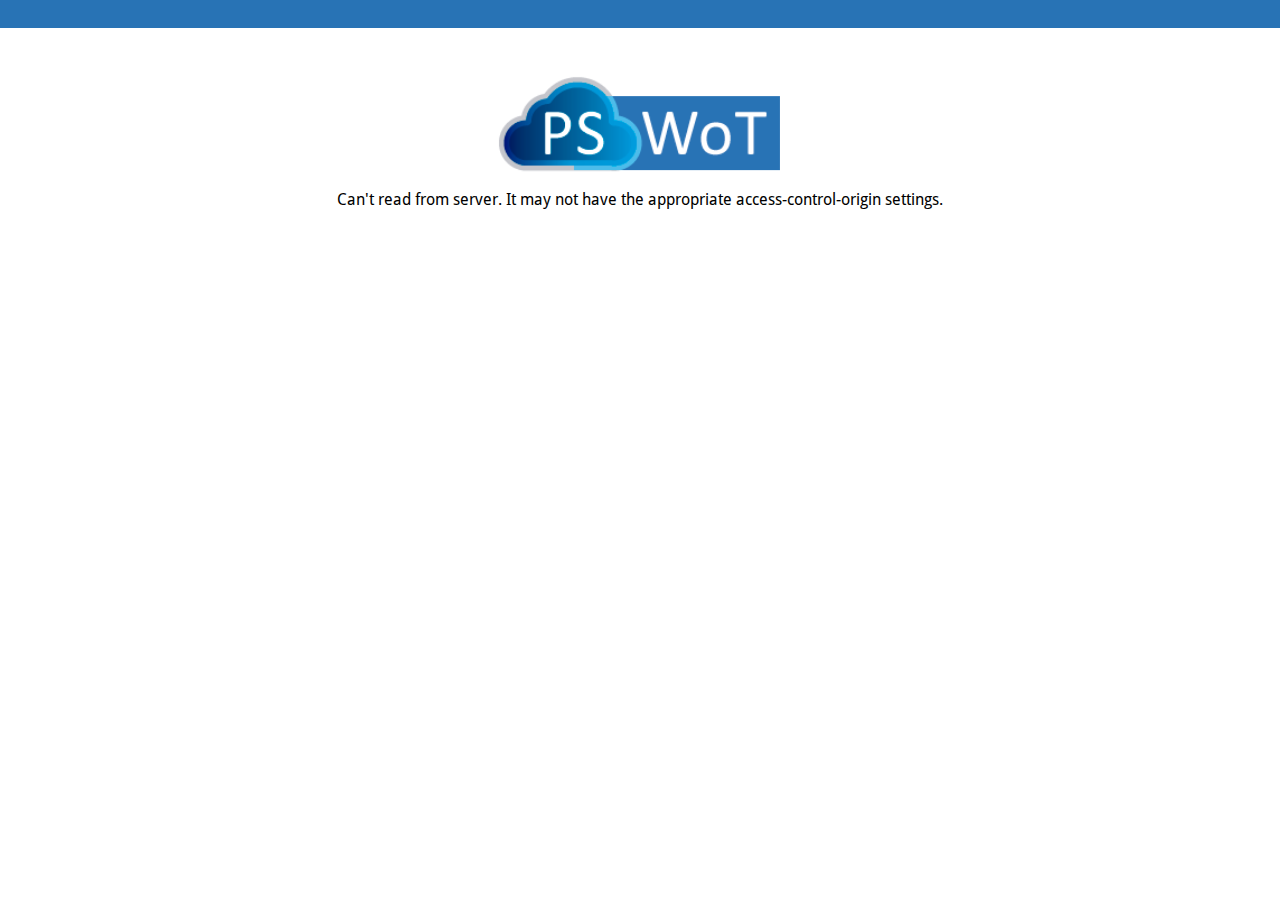
==== commit 6c165bc1: "Swagger annotations tests; Basic auth with jersey REST Services." ====
--- a/pswot-cloud-projects/pswot-cloud-web-swaggerui/index.html
+++ b/pswot-cloud-projects/pswot-cloud-web-swaggerui/index.html
@@ -1,124 +1,123 @@
 
 <!DOCTYPE html>
 <html>
-<head>
-  <meta charset="UTF-8">
-  <title>Swagger UI</title>
-  <link rel="icon" type="image/png" href="images/favicon-32x32.png" sizes="32x32" />
-  <link rel="icon" type="image/png" href="images/favicon-16x16.png" sizes="16x16" />
-  <link href='css/typography.css' media='screen' rel='stylesheet' type='text/css'/>
-  <link href='css/reset.css' media='screen' rel='stylesheet' type='text/css'/>
-  <link href='css/screen.css' media='screen' rel='stylesheet' type='text/css'/>
-  <link href='css/reset.css' media='print' rel='stylesheet' type='text/css'/>
-  <link href='css/print.css' media='print' rel='stylesheet' type='text/css'/>
-  <script src='lib/jquery-1.8.0.min.js' type='text/javascript'></script>
-  <script src='lib/jquery.slideto.min.js' type='text/javascript'></script>
-  <script src='lib/jquery.wiggle.min.js' type='text/javascript'></script>
-  <script src='lib/jquery.ba-bbq.min.js' type='text/javascript'></script>
-  <script src='lib/handlebars-2.0.0.js' type='text/javascript'></script>
-  <script src='lib/underscore-min.js' type='text/javascript'></script>
-  <script src='lib/backbone-min.js' type='text/javascript'></script>
-  <script src='swagger-ui.js' type='text/javascript'></script>
-  <script src='lib/highlight.7.3.pack.js' type='text/javascript'></script>
-  <script src='lib/jsoneditor.min.js' type='text/javascript'></script>
-  <script src='lib/marked.js' type='text/javascript'></script>
-  <script src='lib/swagger-oauth.js' type='text/javascript'></script>
+    <head>
+        <meta charset="UTF-8">
+        <title>Swagger UI</title>
+        <link rel="icon" type="image/png" href="images/favicon-32x32.png" sizes="32x32" />
+        <link rel="icon" type="image/png" href="images/favicon-16x16.png" sizes="16x16" />
+        <link href='css/typography.css' media='screen' rel='stylesheet' type='text/css'/>
+        <link href='css/reset.css' media='screen' rel='stylesheet' type='text/css'/>
+        <link href='css/screen.css' media='screen' rel='stylesheet' type='text/css'/>
+        <link href='css/reset.css' media='print' rel='stylesheet' type='text/css'/>
+        <link href='css/print.css' media='print' rel='stylesheet' type='text/css'/>
+        <script src='lib/jquery-1.8.0.min.js' type='text/javascript'></script>
+        <script src='lib/jquery.slideto.min.js' type='text/javascript'></script>
+        <script src='lib/jquery.wiggle.min.js' type='text/javascript'></script>
+        <script src='lib/jquery.ba-bbq.min.js' type='text/javascript'></script>
+        <script src='lib/handlebars-2.0.0.js' type='text/javascript'></script>
+        <script src='lib/underscore-min.js' type='text/javascript'></script>
+        <script src='lib/backbone-min.js' type='text/javascript'></script>
+        <script src='swagger-ui.js' type='text/javascript'></script>
+        <script src='lib/highlight.7.3.pack.js' type='text/javascript'></script>
+        <script src='lib/jsoneditor.min.js' type='text/javascript'></script>
+        <script src='lib/marked.js' type='text/javascript'></script>
+        <script src='lib/swagger-oauth.js' type='text/javascript'></script>
 
-  <!-- Some basic translations -->
-  <!-- <script src='lang/translator.js' type='text/javascript'></script> -->
-  <!-- <script src='lang/ru.js' type='text/javascript'></script> -->
-  <!-- <script src='lang/en.js' type='text/javascript'></script> -->
+        <!-- Some basic translations -->
+        <!-- <script src='lang/translator.js' type='text/javascript'></script> -->
+        <!-- <script src='lang/ru.js' type='text/javascript'></script> -->
+        <!-- <script src='lang/en.js' type='text/javascript'></script> -->
 
-  <script type="text/javascript">
-    $(function () {
-      var url = window.location.search.match(/url=([^&]+)/);
-      if (url && url.length > 1) {
-        url = decodeURIComponent(url[1]);
-      } else {
-        url = "http://localhost:8080/WS-Aula05-Hibernate-RESTFul/webresources/swagger.json";
-      }
+        <script type="text/javascript">
+            $(function () {
+                var url = window.location.search.match(/url=([^&]+)/);
+                if (url && url.length > 1) {
+                    url = decodeURIComponent(url[1]);
+                } else {
+                    url = "http://localhost:8080/pswot/discovery/v0.1/swagger.json";
+                }
 
-      // Pre load translate...
-      if(window.SwaggerTranslator) {
-        window.SwaggerTranslator.translate();
-      }
-      window.swaggerUi = new SwaggerUi({
-        url: url,
-        dom_id: "swagger-ui-container",
-        supportedSubmitMethods: ['get', 'post', 'put', 'delete', 'patch'],
-        onComplete: function(swaggerApi, swaggerUi){
-          if(typeof initOAuth == "function") {
-            initOAuth({
-              clientId: "your-client-id",
-              clientSecret: "your-client-secret-if-required",
-              realm: "your-realms",
-              appName: "your-app-name", 
-              scopeSeparator: ",",
-              additionalQueryStringParams: {}
+                // Pre load translate...
+                if (window.SwaggerTranslator) {
+                    window.SwaggerTranslator.translate();
+                }
+                window.swaggerUi = new SwaggerUi({
+                    url: url,
+                    dom_id: "swagger-ui-container",
+                    supportedSubmitMethods: ['get', 'post', 'put', 'delete', 'patch'],
+                    onComplete: function (swaggerApi, swaggerUi) {
+                        if (typeof initOAuth == "function") {
+                            initOAuth({
+                                clientId: "your-client-id",
+                                clientSecret: "your-client-secret-if-required",
+                                realm: "your-realms",
+                                appName: "your-app-name",
+                                scopeSeparator: ",",
+                                additionalQueryStringParams: {}
+                            });
+                        }
+
+                        if (window.SwaggerTranslator) {
+                            window.SwaggerTranslator.translate();
+                        }
+
+                        $('pre code').each(function (i, e) {
+                            hljs.highlightBlock(e)
+                        });
+
+                        addApiKeyAuthorization();
+                    },
+                    onFailure: function (data) {
+                        log("Unable to Load SwaggerUI");
+                    },
+                    docExpansion: "none",
+                    jsonEditor: false,
+                    apisSorter: "alpha",
+                    defaultModelRendering: 'schema',
+                    showRequestHeaders: false
+                });
+
+                function addApiKeyAuthorization() {
+                    var key = encodeURIComponent($('#input_apiKey')[0].value);
+                    if (key && key.trim() != "") {
+                        var apiKeyAuth = new SwaggerClient.ApiKeyAuthorization("api_key", key, "query");
+                        window.swaggerUi.api.clientAuthorizations.add("api_key", apiKeyAuth);
+                        log("added key " + key);
+                    }
+                }
+
+                $('#input_apiKey').change(addApiKeyAuthorization);
+
+                // if you have an apiKey you would like to pre-populate on the page for demonstration purposes...
+                /*
+                 var apiKey = "myApiKeyXXXX123456789";
+                 $('#input_apiKey').val(apiKey);
+                 */
+
+                window.swaggerUi.load();
+
+                function log() {
+                    if ('console' in window) {
+                        console.log.apply(console, arguments);
+                    }
+                }
             });
-          }
+        </script>
+    </head>
 
-          if(window.SwaggerTranslator) {
-            window.SwaggerTranslator.translate();
-          }
+    <body class="swagger-section">
+        <div id='header'>
+            <div class="swagger-ui-wrap">
+                
+            </div>
+        </div>
+        <p align="center">
+            <img align="center" style="padding-top: 40px" 
+                 src="images/logo_pswot.png" width="300">
+        </p>
 
-          $('pre code').each(function(i, e) {
-            hljs.highlightBlock(e)
-          });
-
-          addApiKeyAuthorization();
-        },
-        onFailure: function(data) {
-          log("Unable to Load SwaggerUI");
-        },
-        docExpansion: "none",
-        jsonEditor: false,
-        apisSorter: "alpha",
-        defaultModelRendering: 'schema',
-        showRequestHeaders: false
-      });
-
-      function addApiKeyAuthorization(){
-        var key = encodeURIComponent($('#input_apiKey')[0].value);
-        if(key && key.trim() != "") {
-            var apiKeyAuth = new SwaggerClient.ApiKeyAuthorization("api_key", key, "query");
-            window.swaggerUi.api.clientAuthorizations.add("api_key", apiKeyAuth);
-            log("added key " + key);
-        }
-      }
-
-      $('#input_apiKey').change(addApiKeyAuthorization);
-
-      // if you have an apiKey you would like to pre-populate on the page for demonstration purposes...
-      /*
-        var apiKey = "myApiKeyXXXX123456789";
-        $('#input_apiKey').val(apiKey);
-      */
-
-      window.swaggerUi.load();
-
-      function log() {
-        if ('console' in window) {
-          console.log.apply(console, arguments);
-        }
-      }
-  });
-  </script>
-</head>
-
-<body class="swagger-section">
-<div id='header'>
-  <div class="swagger-ui-wrap">
-    <a id="logo" href="http://swagger.io">swagger</a>
-    <form id='api_selector'>
-      <div class='input'><input placeholder="http://example.com/api" id="input_baseUrl" name="baseUrl" type="text"/></div>
-      <div class='input'><input placeholder="api_key" id="input_apiKey" name="apiKey" type="text"/></div>
-      <div class='input'><a id="explore" href="#" data-sw-translate>Explore</a></div>
-    </form>
-  </div>
-</div>
-
-<div id="message-bar" class="swagger-ui-wrap" data-sw-translate>&nbsp;</div>
-<div id="swagger-ui-container" class="swagger-ui-wrap"></div>
-</body>
+        <div id="message-bar" class="swagger-ui-wrap" data-sw-translate>&nbsp;</div>
+        <div id="swagger-ui-container" class="swagger-ui-wrap"></div>
+    </body>
 </html>
--- a/pswot-cloud-projects/pswot-cloud-web-swaggerui/css/screen.css
+++ b/pswot-cloud-projects/pswot-cloud-web-swaggerui/css/screen.css
@@ -1231,7 +1231,7 @@
   cursor: pointer;
 }
 .swagger-section #header {
-  background-color: #89bf04;
+  background-color: #2873B5;
   padding: 14px;
 }
 .swagger-section #input_baseUrl {
